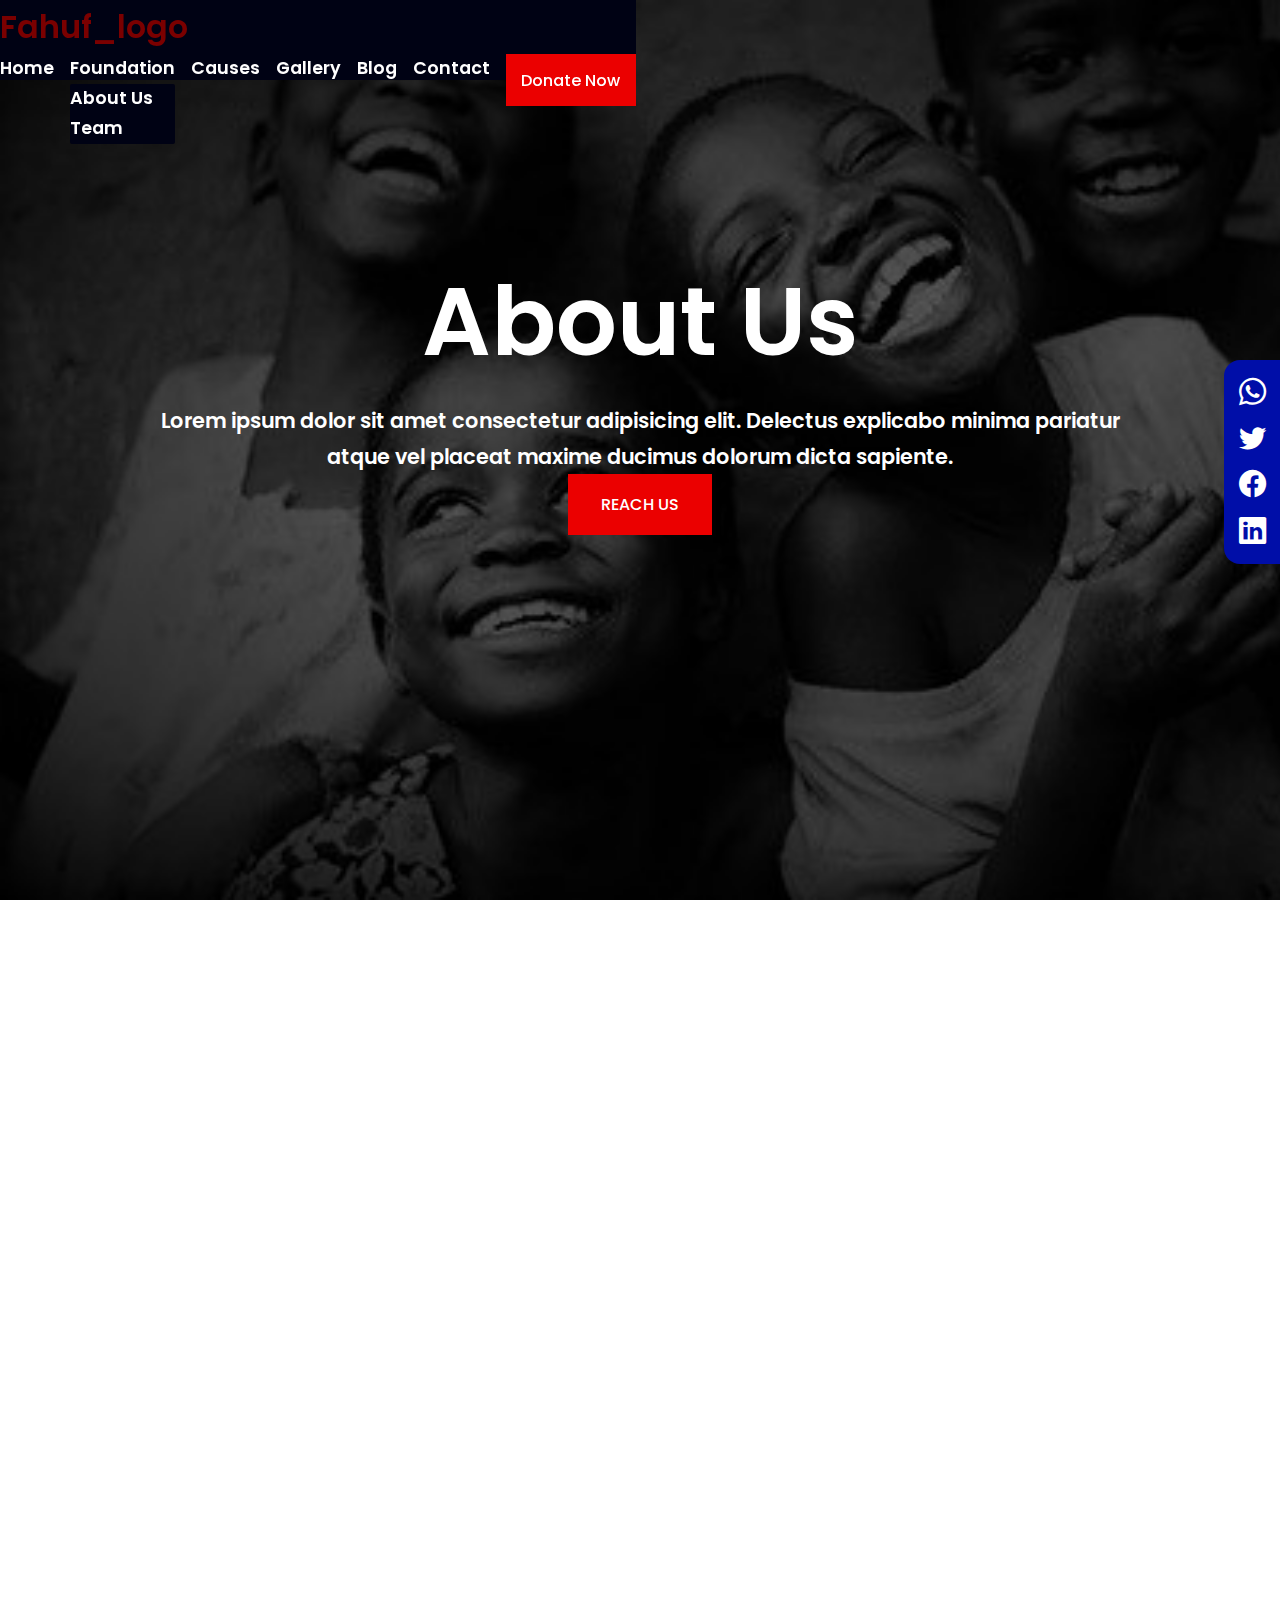
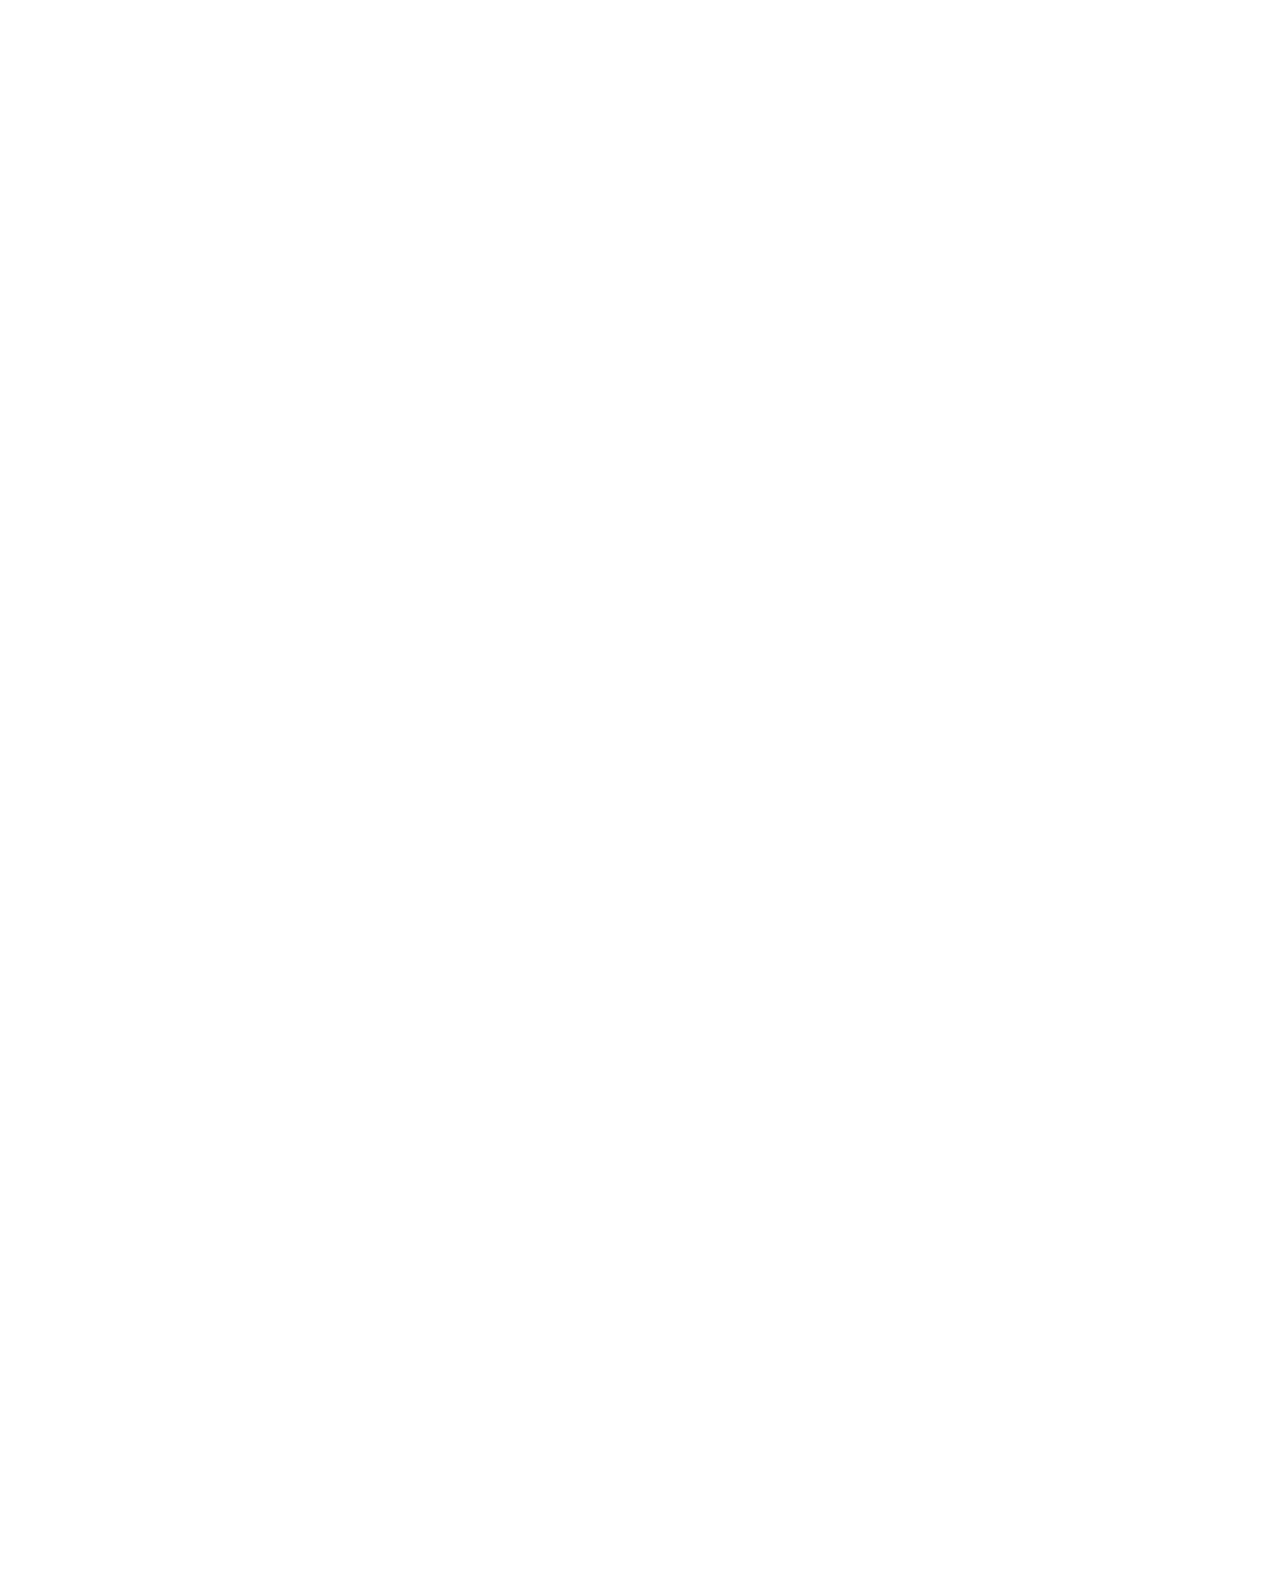
==== about.html @ 6ed72eb8 "first commit" ====
<!DOCTYPE html>
<html lang="en">

<head>
  <meta charset="UTF-8">
  <meta http-equiv="X-UA-Compatible" content="IE=edge">
  <meta name="viewport" content="width=device-width, initial-scale=1.0">

  <link rel="stylesheet"
    href="https://maxst.icons8.com/vue-static/landings/line-awesome/line-awesome/1.3.0/css/line-awesome.min.css">

  <!-- Option 1: Include in HTML -->
  <link rel="stylesheet" href="https://cdn.jsdelivr.net/npm/bootstrap-icons@1.3.0/font/bootstrap-icons.css">


  <link href="https://unpkg.com/aos@2.3.1/dist/aos.css" rel="stylesheet">

  <link rel="stylesheet" href="https://cdn.jsdelivr.net/npm/swiper@9/swiper-bundle.min.css" />


  <link href="https://cdn.jsdelivr.net/npm/bootstrap@5.3.0-alpha3/dist/css/bootstrap.min.css" rel="stylesheet"
    integrity="sha384-KK94CHFLLe+nY2dmCWGMq91rCGa5gtU4mk92HdvYe+M/SXH301p5ILy+dN9+nJOZ" crossorigin="anonymous">

  <link rel="stylesheet" href="/css/About.css">

  <link rel="stylesheet" href="/css/App.css">


  <script defer src="/js/App.js"></script>
  <title>FAHUF</title>

</head>

<body>
  <!-- 
  background: lightblue url("img_tree.gif") no-repeat fixed center;
} -->


  <section id="about_page">
    <div class="header_icons">
      <a href="#"> <i class="bi bi-whatsapp"></i></a>
      <a href="#"> <i class="bi bi-twitter"></i></a>
      <a href="#"><i class="bi bi-facebook"></i></a>
      <a href="#"><i class="i bi bi-linkedin"></i></a>



    </div>
    <!-- ==== NAV ===== -->


    <nav class="navbar navbar-expand-lg fixed-top ">
      <div class="container-xl">
        <a class="navbar-brand" href="#">Fahuf_logo</a>
        <button class="navbar-toggler" type="button" data-bs-toggle="collapse" data-bs-target="#navbarNavDropdown"
          aria-controls="navbarNavDropdown" aria-expanded="false" aria-label="Toggle navigation">
          <span class="navbar-toggler-icon"></span>
        </button>
        <div class="collapse navbar-collapse" id="navbarNavDropdown">
          <ul class="navbar-nav bg-warning-md">
            <li class="nav-item">
              <a class="nav-link" href="index.html">Home</a>
            </li>
            <li class="nav-item dropdown">
              <a class="nav-link dropdown-toggle" href="#" role="button" data-bs-toggle="dropdown"
                aria-expanded="false">
                Foundation
              </a>
              <ul class="dropdown-menu">
                <li><a class="dropdown-item" href="about.html">About Us</a></li>
                <li><a class="dropdown-item" href="about.html">Team</a></li>
              </ul>
            </li>
            <li class="nav-item">
              <a class="nav-link" href="causes.html">Causes</a>
            </li>
            <li class="nav-item">
              <a class="nav-link" href="gallery.html">Gallery</a>
            </li>

            <li class="nav-item">
              <a class="nav-link" href="blog.html">Blog</a>
            </li>

            <li class="nav-item">
              <a class="nav-link" href="contact.html">Contact</a>
            </li>

            <li><a href="#" class="nav_link btn-small btn-primary">Donate Now</a></li>

          </ul>
        </div>
      </div>
    </nav>


    <!-- ==== NAV ===== -->




    <div class="container-xl">
      <div class="aboutPage_container">
        <div class="aboutPage_header">
          <h1>About Us</h1>
          <p>Lorem ipsum dolor sit amet consectetur adipisicing elit. Delectus explicabo minima pariatur atque vel
            placeat maxime ducimus dolorum dicta sapiente.</p>
          <a href="#" class="btn btn-primary"> REACH US</a>
        </div>
      </div>
    </div>

  </section>




  <!-- MISSION -->


  <section id="mission">
    <div class="container-xl">
      <div class="mission_container">
        <div class="row row-cols-1 row-cols-md-2 g-4">
          <div class="col">
            <div class="card mission">
              <img src="/FAHUF/group-photo.jpg" class="card-img-top" alt="...">
            </div>
          </div>
          <div class="col swipe_container mySwiper">
            <div class="mission_right swiper-wrapper">

              <div class="card mission swiper-slide">
                <div class="mission_body">
                  <h5>Our Mission</h5>
                  <p>This is a longer card with supporting text below as a natural lead-in to additional content. This
                    content is a little bit longer Lorem ipsum dolor sit amet consectetur adipisicing elit. Magnam illo
                    aliquam totam ipsum excepturi sint labore quas delectus minus! Tempora? .</p>
                </div>
              </div>

              <div class="card mission swiper-slide">
                <div class="mission_body">
                  <h5>Our Vision</h5>
                  <p>This is a longer card with supporting text below as a natural lead-in to additional content. This
                    content is a little bit longer Lorem ipsum dolor sit amet consectetur adipisicing elit. Magnam illo
                    aliquam totam ipsum excepturi sint labore quas delectus minus! Tempora?</p>
                </div>
              </div>

              <div class="card mission swiper-slide">
                <div class="mission_body">
                  <h5>Our Approach</h5>
                  <p>This is a longer card with supporting text below as a natural lead-in to additional content. This
                    content is a little bit longer Lorem ipsum dolor sit amet consectetur adipisicing elit. Magnam illo
                    aliquam totam ipsum excepturi sint labore quas delectus minus! Tempora?</p>
                </div>
              </div>
            </div>
            <div class="swiper-pagination"></div>
          </div>
        </div>
      </div>
    </div>
  </section>




  <!-- ======= TEAM MEMBER -->


  <section class="team">
    <h1>Meat Our Team</h1>
    <div class="container-xl">
      <div class="team_container">
        <article class="team_member">
          <div class="team_member-image">
            <img src="/FAHUF/IMG-20230526-WA0005.jpg" alt="">
          </div>
          <div class="team_member-info">
            <h4>HRM Uwah Happiness</h4>
            <p>Royalty</p>
          </div>
          <div class="team_member-socials">
            <a href="#" target="_blank"><i class="bi bi-telegram"></i></a>
            <a href="#" target="_blank"><i class="bi bi-telegram"></i></a>
            <a href="#" target="_blank"><i class="bi bi-telegram"></i></a>
          </div>
        </article>

        <article class="team_member">
          <div class="team_member-image">
            <img src="/FAHUF/IMG-20230526-WA0005.jpg" alt="">
          </div>
          <div class="team_member-info">
            <h4>HRM Uwah Happiness</h4>
            <p>Royalty</p>
          </div>
          <div class="team_member-socials">
            <a href="#" target="_blank"><i class="bi bi-telegram"></i></a>
            <a href="#" target="_blank"><i class="bi bi-telegram"></i></a>
            <a href="#" target="_blank"><i class="bi bi-telegram"></i></a>
          </div>
        </article>

        <article class="team_member">
          <div class="team_member-image">
            <img src="/FAHUF/IMG-20230526-WA0005.jpg" alt="">
          </div>
          <div class="team_member-info">
            <h4>HRM Uwah Happiness</h4>
            <p>Royalty</p>
          </div>
          <div class="team_member-socials">
            <a href="#" target="_blank"><i class="bi bi-telegram"></i></a>
            <a href="#" target="_blank"><i class="bi bi-telegram"></i></a>
            <a href="#" target="_blank"><i class="bi bi-telegram"></i></a>
          </div>
        </article>

        <article class="team_member">
          <div class="team_member-image">
            <img src="/FAHUF/IMG-20230526-WA0005.jpg" alt="">
          </div>
          <div class="team_member-info">
            <h4>HRM Uwah Happiness</h4>
            <p>Royalty</p>
          </div>
          <div class="team_member-socials">
            <a href="#" target="_blank"><i class="bi bi-telegram"></i></a>
            <a href="#" target="_blank"><i class="bi bi-telegram"></i></a>
            <a href="#" target="_blank"><i class="bi bi-telegram"></i></a>
          </div>
        </article>


        <article class="team_member">
          <div class="team_member-image">
            <img src="/FAHUF/IMG-20230526-WA0005.jpg" alt="">
          </div>
          <div class="team_member-info">
            <h4>HRM Uwah Happiness</h4>
            <p>Royalty</p>
          </div>
          <div class="team_member-socials">
            <a href="#" target="_blank"><i class="bi bi-telegram"></i></a>
            <a href="#" target="_blank"><i class="bi bi-telegram"></i></a>
            <a href="#" target="_blank"><i class="bi bi-telegram"></i></a>
          </div>
        </article>

        <article class="team_member">
          <div class="team_member-image">
            <img src="/FAHUF/IMG-20230526-WA0005.jpg" alt="">
          </div>
          <div class="team_member-info">
            <h4>HRM Uwah Happiness</h4>
            <p>Royalty</p>
          </div>
          <div class="team_member-socials">
            <a href="#" target="_blank"><i class="bi bi-telegram"></i></a>
            <a href="#" target="_blank"><i class="bi bi-telegram"></i></a>
            <a href="#" target="_blank"><i class="bi bi-telegram"></i></a>
          </div>
        </article>

        <article class="team_member">
          <div class="team_member-image">
            <img src="/FAHUF/IMG-20230526-WA0005.jpg" alt="">
          </div>
          <div class="team_member-info">
            <h4>HRM Uwah Happiness</h4>
            <p>Royalty</p>
          </div>
          <div class="team_member-socials">
            <a href="#" target="_blank"><i class="bi bi-telegram"></i></a>
            <a href="#" target="_blank"><i class="bi bi-telegram"></i></a>
            <a href="#" target="_blank"><i class="bi bi-telegram"></i></a>
          </div>
        </article>

        <article class="team_member">
          <div class="team_member-image">
            <img src="/FAHUF/IMG-20230526-WA0005.jpg" alt="">
          </div>
          <div class="team_member-info">
            <h4>HRM Uwah Happiness</h4>
            <p>Royalty</p>
          </div>
          <div class="team_member-socials">
            <a href="#" target="_blank"><i class="bi bi-telegram"></i></a>
            <a href="#" target="_blank"><i class="bi bi-telegram"></i></a>
            <a href="#" target="_blank"><i class="bi bi-telegram"></i></a>
          </div>
        </article>

      </div>
    </div>
  </section>























  <!-- ======  FOOTER ======== -->
  <footer>
    <div class="container-xl">
      <div class="footer_container">
        <div class="footer_1">
          <h5>FAHUF</h5>
          <p> <span><i class="las la-map-marker"></i> </span> Plot 44, Abak Road, Akwa Ibom Nigeria</p>
          <p> <span> <i class="las la-phone-volume"></i></span> +234-810-4567-888</p>
          <p><span><i class="lar la-envelope"></i></span> info@fahuf.com</p>

          <div class="footer_socials">
            <a href="#"> <i class="bi bi-whatsapp"></i></a>
            <a href="#"> <i class="bi bi-twitter"></i></a>
            <a href="#"><i class="bi bi-facebook"></i></a>
            <a href="#"><i class="bi bi-linkedin"></i></a>
          </div>
        </div>

        <div class="footer_2">
          <h5>Pages</h5>
          <ul class="pages">
            <li><a href="index.html">Home</a></li>
            <li><a href="about.html">Foundation</a></li>
            <li><a href="">Causes</a></li>
            <li><a href="#">Gallery</a></li>
            <li><a href="#">Blog</a></li>
            <li><a href="#">Contact</a></li>
            <li><a href="#" class="btn  btn-primary">Donate Now</a></li>
          </ul>
        </div>

        <div class="footer_3">
          <h5>Fundraise for</h5>
          <ul class="fundraise">
            <li><a href="#">Poor Kid</a></li>
            <li><a href="#">Orphan</a></li>
            <li><a href="#">Education</a></li>
            <li><a href="#">Safe Food</a></li>
            <li><a href="#">Clean Water</a></li>
            <li><a href="#">Homeless</a></li>
          </ul>
        </div>

        <div class="footer_4">
          <h5>Newsletter</h5>
          <p>Lorem, ipsum dolor sit amet consectetur adipisicing elit. Nesciunt rerum perspiciatis fugit deleniti
            eveniet distinctio.</p>
          <div class="input-group mb-3">
            <input type="text" class="form-control" placeholder="Recipient's username" aria-label="Recipient's username"
              aria-describedby="basic-addon2">
            <span class="input-group-text bg-danger" id="basic-addon2"> <button type="submit"></button>
              @example.com</span>
          </div>

        </div>
      </div>
    </div>
  </footer>




































  <script src="https://cdn.jsdelivr.net/npm/bootstrap@5.3.0-alpha3/dist/js/bootstrap.bundle.min.js"
    integrity="sha384-ENjdO4Dr2bkBIFxQpeoTz1HIcje39Wm4jDKdf19U8gI4ddQ3GYNS7NTKfAdVQSZe"
    crossorigin="anonymous"></script>

  <!-- Swiper JS -->
  <script src="https://cdn.jsdelivr.net/npm/swiper@9/swiper-bundle.min.js"></script>



  <!-- Initialize Swiper -->
  <script>
    var swiper = new Swiper(".mySwiper", {
      slidesPerView: 1,
      spaceBetween: 30,
      pagination: {
        el: ".swiper-pagination",
        clickable: true,
      },
      autoplay: {
        delay: 2500,
        disableOnInteraction: false,
      },
      // when window width is >= 600px
      breakpoints: {
        600: {
          slidesPerView: 1
        }
      }
    });
  </script>


</body>

</html>
---- css/About.css ----
#about_page{
  background-image: url(/pages-bg/bg4.jpg);
  background-repeat: no-repeat;
  background-size: cover;
  height: 100vh;
  position: relative;
  margin-top: 0;
}


img{
  width: 100%;
  display: block;
  object-fit: cover;
  
}


.header_icons{
  display: none;
}



/* ==== ABOUTPAGE-HEADER  ====== */


.aboutPage_container{
  padding-top: 10rem;
  text-align: center;
}

.aboutPage_header h1{
  font-size: 6rem;
  color: var(--color-white);
  font-weight: 600;
}

.aboutPage_header p{
  padding: 0 8rem;
  font-size: 1.3rem;
  font-weight: 600;
  color: var(--color-white);
}



/* MISSION */


#mission{
  background-image: url("data:image/svg+xml,%3csvg xmlns='http://www.w3.org/2000/svg' version='1.1' xmlns:xlink='http://www.w3.org/1999/xlink' xmlns:svgjs='http://svgjs.com/svgjs' width='906' height='300' preserveAspectRatio='none' viewBox='0 0 906 300'%3e%3cg mask='url(%26quot%3b%23SvgjsMask1012%26quot%3b)' fill='none'%3e%3cpath d='M886.52 273.5L910.57 273.5L910.57 297.55L886.52 297.55z' fill='rgba(0%2c 14%2c 168%2c 1)'%3e%3c/path%3e%3cpath d='M181.47 181.12L183.5 181.12L183.5 183.15L181.47 183.15z' fill='rgba(235%2c 0%2c 0%2c 1)'%3e%3c/path%3e%3cpath d='M345.22 13.91 a12.17 12.17 0 1 0 24.34 0 a12.17 12.17 0 1 0 -24.34 0z' fill='rgba(235%2c 0%2c 0%2c 1)'%3e%3c/path%3e%3cpath d='M779.5 176.14L806.71 176.14L806.71 203.35L779.5 203.35z' fill='rgba(235%2c 0%2c 0%2c 1)'%3e%3c/path%3e%3cpath d='M299.29 102.84 a20.01 20.01 0 1 0 40.02 0 a20.01 20.01 0 1 0 -40.02 0z' fill='rgba(235%2c 0%2c 0%2c 1)'%3e%3c/path%3e%3cpath d='M495.61 285.16 a26.03 26.03 0 1 0 52.06 0 a26.03 26.03 0 1 0 -52.06 0z' fill='rgba(0%2c 14%2c 168%2c 1)'%3e%3c/path%3e%3cpath d='M375.59 52.08L395.51 52.08L395.51 72L375.59 72z' fill='rgba(235%2c 0%2c 0%2c 1)'%3e%3c/path%3e%3cpath d='M751.64 230.92L759.13 230.92L759.13 238.41L751.64 238.41z' stroke='rgba(0%2c 14%2c 168%2c 1)'%3e%3c/path%3e%3cpath d='M500.62 7.03 a4.71 4.71 0 1 0 9.42 0 a4.71 4.71 0 1 0 -9.42 0z' fill='rgba(0%2c 14%2c 168%2c 1)'%3e%3c/path%3e%3cpath d='M875.89 72.82a25.59 25.59 0 1 0 48.92 15.06z' fill='rgba(0%2c 14%2c 168%2c 1)'%3e%3c/path%3e%3cpath d='M373.69 281.16L384.07 281.16L384.07 284.19L373.69 284.19z' stroke='rgba(0%2c 14%2c 168%2c 1)'%3e%3c/path%3e%3cpath d='M537.25 59.54L538.52 59.54L538.52 60.81L537.25 60.81z' stroke='rgba(0%2c 14%2c 168%2c 1)'%3e%3c/path%3e%3cpath d='M25.08 67.87a0.84 0.84 0 1 0-1.64-0.38z' stroke='rgba(0%2c 14%2c 168%2c 1)'%3e%3c/path%3e%3cpath d='M686.13 266.61a18.66 18.66 0 1 0-36.58 7.39z' fill='rgba(235%2c 0%2c 0%2c 1)'%3e%3c/path%3e%3cpath d='M506.17 262.27a13.27 13.27 0 1 0-4.5-26.16z' fill='rgba(235%2c 0%2c 0%2c 1)'%3e%3c/path%3e%3cpath d='M356.7 46.35L372.34 46.35L372.34 61.99L356.7 61.99z' stroke='rgba(0%2c 14%2c 168%2c 1)'%3e%3c/path%3e%3cpath d='M241.95 238.37L260.11 238.37L260.11 256.53L241.95 256.53z' fill='rgba(0%2c 14%2c 168%2c 1)'%3e%3c/path%3e%3cpath d='M657.55 75.59L687.3 75.59L687.3 96.99L657.55 96.99z' stroke='rgba(0%2c 14%2c 168%2c 1)'%3e%3c/path%3e%3cpath d='M292.62 165.67L306 165.67L306 179.05L292.62 179.05z' stroke='rgba(0%2c 14%2c 168%2c 1)'%3e%3c/path%3e%3cpath d='M559.97 223.77L561.18 223.77L561.18 224.98L559.97 224.98z' fill='rgba(235%2c 0%2c 0%2c 1)'%3e%3c/path%3e%3cpath d='M658.05 132.6a13.93 13.93 0 1 0 3.5-27.64z' stroke='rgba(235%2c 0%2c 0%2c 1)'%3e%3c/path%3e%3cpath d='M514.14 142.37L516.65 142.37L516.65 171.86L514.14 171.86z' fill='rgba(235%2c 0%2c 0%2c 1)'%3e%3c/path%3e%3cpath d='M547.64 116.63L568.94 116.63L568.94 137.93L547.64 137.93z' fill='rgba(235%2c 0%2c 0%2c 1)'%3e%3c/path%3e%3cpath d='M694.8 236.12 a27.6 27.6 0 1 0 55.2 0 a27.6 27.6 0 1 0 -55.2 0z' fill='rgba(235%2c 0%2c 0%2c 1)'%3e%3c/path%3e%3cpath d='M176.99 71.7 a9.94 9.94 0 1 0 19.88 0 a9.94 9.94 0 1 0 -19.88 0z' fill='rgba(0%2c 14%2c 168%2c 1)'%3e%3c/path%3e%3cpath d='M628.25 234.73L642.19 234.73L642.19 257.63L628.25 257.63z' stroke='rgba(0%2c 14%2c 168%2c 1)'%3e%3c/path%3e%3cpath d='M136.82 295.69L153.71 295.69L153.71 312.58L136.82 312.58z' stroke='rgba(235%2c 0%2c 0%2c 1)'%3e%3c/path%3e%3cpath d='M602.35 178.43a21.85 21.85 0 1 0-9.75 42.6z' fill='rgba(0%2c 14%2c 168%2c 1)'%3e%3c/path%3e%3cpath d='M130.39 16.99a12.78 12.78 0 1 0 18.87-17.24z' fill='rgba(235%2c 0%2c 0%2c 1)'%3e%3c/path%3e%3cpath d='M499.42 207.57 a27.89 27.89 0 1 0 55.78 0 a27.89 27.89 0 1 0 -55.78 0z' stroke='rgba(235%2c 0%2c 0%2c 1)'%3e%3c/path%3e%3cpath d='M706.76 47.59L717.24 47.59L717.24 51.97L706.76 51.97z' fill='rgba(235%2c 0%2c 0%2c 1)'%3e%3c/path%3e%3cpath d='M57.62 20.8L67.05 20.8L67.05 30.23L57.62 30.23z' fill='rgba(235%2c 0%2c 0%2c 1)'%3e%3c/path%3e%3cpath d='M156.28 255.65 a27.8 27.8 0 1 0 55.6 0 a27.8 27.8 0 1 0 -55.6 0z' fill='rgba(235%2c 0%2c 0%2c 1)'%3e%3c/path%3e%3cpath d='M847.94 237.58 a7.7 7.7 0 1 0 15.4 0 a7.7 7.7 0 1 0 -15.4 0z' stroke='rgba(235%2c 0%2c 0%2c 1)'%3e%3c/path%3e%3cpath d='M440.11 28 a0.7 0.7 0 1 0 1.4 0 a0.7 0.7 0 1 0 -1.4 0z' fill='rgba(235%2c 0%2c 0%2c 1)'%3e%3c/path%3e%3cpath d='M416.54 158.43L439.02 158.43L439.02 180.91L416.54 180.91z' stroke='rgba(235%2c 0%2c 0%2c 1)'%3e%3c/path%3e%3cpath d='M805.77 207.78a9.6 9.6 0 1 0-5.45 18.41z' stroke='rgba(235%2c 0%2c 0%2c 1)'%3e%3c/path%3e%3cpath d='M123.34 261.56L151.02 261.56L151.02 267.5L123.34 267.5z' fill='rgba(235%2c 0%2c 0%2c 1)'%3e%3c/path%3e%3c/g%3e%3cdefs%3e%3cmask id='SvgjsMask1012'%3e%3crect width='906' height='300' fill='white'%3e%3c/rect%3e%3c/mask%3e%3c/defs%3e%3c/svg%3e");
  background-repeat: no-repeat;
  background-size: cover;
  padding: 1rem;
  position: relative;
}

#mission::before{
  content: "";
  width: 59%;
  height: 93%;
  background: var(--color-bg1);
  position: absolute;
  top: 2rem;
  left: 0rem;
  border-bottom-right-radius: 2rem;
}

.mission_container{
  padding: 3rem;
  background: rgba(255, 255, 255, 0.445);
  -webkit-backdrop-filter: blur(7px);
  backdrop-filter: blur(7px);
  
}

.mission_right .card{
  padding: 1rem;
  background: rgba(255, 255, 255, 0.445);
  -webkit-backdrop-filter: blur(5px);
  backdrop-filter: blur(5px);
}

.mission_right .card h5{
  font-weight: 600;
  font-size: 2rem;

}

.mission_container .row .swipe_container{
  overflow-x: hidden;
}



/*==========================TEAM=================*/

.team{
  background-image: url("data:image/svg+xml,%3csvg xmlns='http://www.w3.org/2000/svg' version='1.1' xmlns:xlink='http://www.w3.org/1999/xlink' xmlns:svgjs='http://svgjs.com/svgjs' width='906' height='300' preserveAspectRatio='none' viewBox='0 0 906 300'%3e%3cg mask='url(%26quot%3b%23SvgjsMask1030%26quot%3b)' fill='none'%3e%3crect width='906' height='300' x='0' y='0' fill='rgba(0%2c 2%2c 20%2c 1)'%3e%3c/rect%3e%3cpath d='M796.27 210.1 a16.15 16.15 0 1 0 32.3 0 a16.15 16.15 0 1 0 -32.3 0z' stroke='rgba(235%2c 0%2c 0%2c 0.49)'%3e%3c/path%3e%3cpath d='M480.21 98.28L481.97 98.28L481.97 100.04L480.21 100.04z' fill='rgba(0%2c 14%2c 168%2c 0.6)'%3e%3c/path%3e%3cpath d='M433.36 35.51a21.03 21.03 0 1 0-36.52-20.87z' fill='rgba(0%2c 14%2c 168%2c 0.6)'%3e%3c/path%3e%3cpath d='M438.98 143.34L451.42 143.34L451.42 155.78L438.98 155.78z' stroke='rgba(235%2c 0%2c 0%2c 0.49)'%3e%3c/path%3e%3cpath d='M63.07 215.91a22.1 22.1 0 1 0-41.9-14.06z' fill='rgba(0%2c 14%2c 168%2c 0.6)'%3e%3c/path%3e%3cpath d='M310.33 65.97L327.21 65.97L327.21 78.53L310.33 78.53z' fill='rgba(0%2c 14%2c 168%2c 0.6)'%3e%3c/path%3e%3cpath d='M696.62 287.43L707.97 287.43L707.97 295.94L696.62 295.94z' fill='rgba(0%2c 14%2c 168%2c 0.6)'%3e%3c/path%3e%3cpath d='M843.21 87.62 a9.92 9.92 0 1 0 19.84 0 a9.92 9.92 0 1 0 -19.84 0z' stroke='rgba(235%2c 0%2c 0%2c 0.49)'%3e%3c/path%3e%3cpath d='M189.14 171.31L195.47 171.31L195.47 177.64L189.14 177.64z' stroke='rgba(0%2c 14%2c 168%2c 0.6)'%3e%3c/path%3e%3cpath d='M259.75 216.61 a28.62 28.62 0 1 0 57.24 0 a28.62 28.62 0 1 0 -57.24 0z' fill='rgba(235%2c 0%2c 0%2c 0.49)'%3e%3c/path%3e%3cpath d='M39.84 75.87L41.2 75.87L41.2 77.23L39.84 77.23z' fill='rgba(235%2c 0%2c 0%2c 0.49)'%3e%3c/path%3e%3cpath d='M486.15 115.07L512.73 115.07L512.73 141.65L486.15 141.65z' stroke='rgba(0%2c 14%2c 168%2c 0.6)'%3e%3c/path%3e%3cpath d='M411.93 193.28L434.91 193.28L434.91 216.26L411.93 216.26z' stroke='rgba(235%2c 0%2c 0%2c 0.49)'%3e%3c/path%3e%3cpath d='M735.67 129.58 a26.61 26.61 0 1 0 53.22 0 a26.61 26.61 0 1 0 -53.22 0z' fill='rgba(0%2c 14%2c 168%2c 0.6)'%3e%3c/path%3e%3cpath d='M391.14 88.03a8.35 8.35 0 1 0-0.25 16.69z' stroke='rgba(0%2c 14%2c 168%2c 0.6)'%3e%3c/path%3e%3cpath d='M73.9 209.94 a27.66 27.66 0 1 0 55.32 0 a27.66 27.66 0 1 0 -55.32 0z' fill='rgba(235%2c 0%2c 0%2c 0.49)'%3e%3c/path%3e%3cpath d='M275.34 201.44a29.82 29.82 0 1 0-59.44 4.87z' stroke='rgba(235%2c 0%2c 0%2c 0.49)'%3e%3c/path%3e%3cpath d='M168.68 151.53L192.53 151.53L192.53 175.38L168.68 175.38z' fill='rgba(0%2c 14%2c 168%2c 0.6)'%3e%3c/path%3e%3cpath d='M715.58 106.56L745.14 106.56L745.14 136.12L715.58 136.12z' stroke='rgba(0%2c 14%2c 168%2c 0.6)'%3e%3c/path%3e%3cpath d='M464.42 184.17a11.22 11.22 0 1 0 9.34 20.4z' stroke='rgba(235%2c 0%2c 0%2c 0.49)'%3e%3c/path%3e%3cpath d='M572.8 26.5 a22.26 22.26 0 1 0 44.52 0 a22.26 22.26 0 1 0 -44.52 0z' stroke='rgba(235%2c 0%2c 0%2c 0.49)'%3e%3c/path%3e%3cpath d='M106 256.8a19.76 19.76 0 1 0-28.47-27.41z' fill='rgba(235%2c 0%2c 0%2c 0.49)'%3e%3c/path%3e%3cpath d='M546.76 47.28L548.57 47.28L548.57 70.82L546.76 70.82z' fill='rgba(0%2c 14%2c 168%2c 0.6)'%3e%3c/path%3e%3cpath d='M261.99 224.44a26.55 26.55 0 1 0-51.58-12.64z' stroke='rgba(0%2c 14%2c 168%2c 0.6)'%3e%3c/path%3e%3cpath d='M309.65 205.22L329.27 205.22L329.27 216.52L309.65 216.52z' fill='rgba(235%2c 0%2c 0%2c 0.49)'%3e%3c/path%3e%3cpath d='M806.49 63.55L819.42 63.55L819.42 76.48L806.49 76.48z' fill='rgba(0%2c 14%2c 168%2c 0.6)'%3e%3c/path%3e%3cpath d='M132.87 16.23L145.48 16.23L145.48 21.44L132.87 21.44z' fill='rgba(0%2c 14%2c 168%2c 0.6)'%3e%3c/path%3e%3cpath d='M258.07 7.93a23.41 23.41 0 1 0-0.94 46.81z' stroke='rgba(0%2c 14%2c 168%2c 0.6)'%3e%3c/path%3e%3cpath d='M14.32 286.15L42.37 286.15L42.37 288.41L14.32 288.41z' fill='rgba(0%2c 14%2c 168%2c 0.6)'%3e%3c/path%3e%3cpath d='M288.65 288.66a1.32 1.32 0 1 0 0.43 2.61z' fill='rgba(235%2c 0%2c 0%2c 0.49)'%3e%3c/path%3e%3cpath d='M327.02 236.72L347.35 236.72L347.35 254.86L327.02 254.86z' stroke='rgba(0%2c 14%2c 168%2c 0.6)'%3e%3c/path%3e%3cpath d='M314.76 107.31a28 28 0 1 0-50.02-25.17z' fill='rgba(235%2c 0%2c 0%2c 0.49)'%3e%3c/path%3e%3cpath d='M229.8 29.9a14.33 14.33 0 1 0-12.91 25.59z' stroke='rgba(0%2c 14%2c 168%2c 0.6)'%3e%3c/path%3e%3cpath d='M704.3 287.95a11.38 11.38 0 1 0-19.2-12.21z' stroke='rgba(0%2c 14%2c 168%2c 0.6)'%3e%3c/path%3e%3cpath d='M729.07 101.22L741.03 101.22L741.03 109.58L729.07 109.58z' fill='rgba(235%2c 0%2c 0%2c 0.49)'%3e%3c/path%3e%3cpath d='M550.42 245.93L565.37 245.93L565.37 259.83L550.42 259.83z' fill='rgba(235%2c 0%2c 0%2c 0.49)'%3e%3c/path%3e%3cpath d='M670.14 106.19 a13.66 13.66 0 1 0 27.32 0 a13.66 13.66 0 1 0 -27.32 0z' stroke='rgba(235%2c 0%2c 0%2c 0.49)'%3e%3c/path%3e%3cpath d='M200.59 279.53L229.86 279.53L229.86 290.22L200.59 290.22z' fill='rgba(0%2c 14%2c 168%2c 0.6)'%3e%3c/path%3e%3c/g%3e%3cdefs%3e%3cmask id='SvgjsMask1030'%3e%3crect width='906' height='300' fill='white'%3e%3c/rect%3e%3c/mask%3e%3c/defs%3e%3c/svg%3e");
  background-repeat: no-repeat;
  background-size: cover;
  box-shadow: inset 0 0 3rem rgb(0, 0, 0, 0.5);
  margin: 0;
  padding: 2rem 0;
}

.team h1{
  font-weight: 700;
  text-align: center;
  color: var(--color-white);
}

.team_container{
  display: grid;
  grid-template-columns: repeat(4, 1fr);
  gap: 2rem;
}

.team_member{
 background: var(--color-bg2); 
 padding:1rem;
 border: 1px solid transparent;
 transition: var(--transition);
 position: relative;
 overflow: hidden;
}

.team_member:hover{
  background: rgba(28, 32, 243, 0.158);
  backdrop-filter: blur(6px);
  -webkit-backdrop-filter: blur(6px);
  border-color: var(--color-bg1);
}

.team_member-image img{
  filter: saturate(0);
  height: 12rem;
}

.team_member:hover img {
  filter: saturate(1);
}

.team_member-info * {
  text-align: center;
  margin-top: 1.4rem;
}

.team_member-info h4{
  font-size: 1.3rem;
  padding: 0;
  margin: 1rem 0;
  color: var(--color-white);
}

.team_member-info p {
  color: var(--color-white);
  padding: 0;
  margin: 0;
  font-size: 1rem;
} 

.team_member-socials{
  position: absolute;
  top: 50%;
  transform: translateY(-50%);
  right: -100%;
  display: flex;
  flex-direction: column;
  background-color: var(--color-bg2);
  border-radius: 1rem 0 0 1rem;
  box-shadow:-2rem 0 2rem #000ea875;
  transition: var(--transition);
}

.team_member-socials a{
  padding: 1rem;
}

.team_member:hover .team_member-socials{
  right: 0 ;
}



/* -============= MEDIA-QUERY (TABLET) ============= */

@media screen and (max-width:1024px){
  .aboutPage_container{
    padding-top: 5rem;
  }

  .aboutPage_header h1{
    font-size: 4rem;
  }

  .aboutPage_header p{
    font-size: 1.3rem;
    font-weight: 500;
    padding: 0 2rem;
  }

  #mission::before{
    content: "";
    width: 49%;
    height: 80%;
    background: var(--color-bg1);
    position: absolute;
    top: 2rem;
    left: 0rem;
    border-bottom-right-radius: 2rem;
  }


  .team_container{
    display: grid;
    grid-template-columns: repeat(3, 1fr);
    gap: 2rem;
  }

}





/* -============= MEDIA-QUERY (PHONES) ============= */

@media screen and (max-width:600px){

  .aboutPage_container{
    padding-top: 9rem;
  }
  .aboutPage_header h1{
    font-size: 3rem;
  }
  .aboutPage_header p{
    font-weight: 300;
    font-size: 0.9rem;
    padding: 0 0.3rem;
  }

  #mission::before{
    content: "";
    width: 60%;
    height: 60%;
    background: var(--color-bg1);
    position: absolute;
    top: 0rem;
    left: 0rem;
    border-bottom-right-radius: 2rem;
  }

  .mission_container{
    padding: 0;
    background: transparent;
    margin: 0;
  }

  .team{
    padding-top: 2rem;
  }
  .team_container{
    margin-top: 1rem;
    display: grid;
    grid-template-columns: 1fr 1fr;
    gap: 1.5rem;
  }
  .team_member-info h4{
    font-size: 0.8rem;
    padding: 0;
    margin: 0.4rem 0;
    font-weight: 300;

  }

  .team_member-info p{
    font-weight: 200;
    font-size: 0.7rem;
  }
}

/* -============= MEDIA-QUERY (PHONES) ============= */

@media screen and (max-width:340px){
  .team_container{
    display: grid;
    grid-template-columns: 1fr;
    gap: 1rem;
  }
}
---- css/App.css ----
@import url('https://fonts.googleapis.com/css2?family=Poppins:wght@400;500;600;700;800;900&family=Pridi:wght@300;400;500;600;700&display=swap');



  * {
    margin: 0;
    padding: 0;
    border: 0;
    outline: 0;
    text-decoration: none;
    list-style: none;
    box-sizing: border-box;
  }


  :root{

    --color-bg1:#000ea8;
    --color-bg2:#000647;
    --color-text2:#000647;
    --color-bg3:#000214;
    --color-bg4:#eb0000;
    --color-text:#7a0000;
    --color-white:#fff;
    --color-offWhite:rgb(168, 161, 161);
    --color-black:rgb(7, 6, 6);

    --transition: all 0.6s ease;


  }
  body{
    font-family: 'Poppins', sans-serif;
    line-height: 1.7;
    color: var(--color-text2);
    background: var(--color-bg);
  }


  body, html{
    margin: 0;
    padding: 0;
    width: 100%;
    height: 100%;
    overflow-x: hidden;
  }

  section{
    padding: 5rem 0;

  }
  h1, h2, h3, h4, h5{
    color: var(--color-bg2);
  }
  p{
    color: var(--color-text2);
    font-size: 0.9rem;
  }

  .highlight{
    color: var(--color-text);
  }

  a{
    text-decoration: none;
    cursor: pointer;
  }

  img{
    width: 100%;
    display: block;
    object-fit: cover;
    
  }

  .btn-small  {
    color: var(--color-black);
    background: var(--color-white);
    display: inline-block;
    padding: 0.7rem 0.9rem;
    border: 1px solid transparent;
    font-weight: 500;
    transition: var(--transition);
  }

  .btn-small:hover{
    background: transparent;
    color: var(--color-white);
    border-color: var(--color-white); 
   }


  .btn{
    color: var(--color-black);
    background: var(--color-white);
    display: inline-block;
    padding: 1rem 2rem;
    border: 1px solid transparent;
    font-weight: 500;
    transition: var(--transition);
  }
  
  .btn:hover{
   background: transparent;
   color: var(--color-white);
   border-color: var(--color-white); 
  }


  
  .btn-primary{
    background: var(--color-bg4);
    color: var(--color-white);
    
  }

  .btn-primary:hover{
    border-color: var(--color-bg4);
    color: var(--color-bg4);
  }
  .btn-secondary{
  background: var(--color-bg1);
  color: var(--color-white);
  border-color: var(--color-bg1);
  border: 1px solid var(--color-bg1);
  }

  .btn-outline{
    color: var(--color-black);
    background: transparent;
    display: inline-block;
    padding: 1rem 2rem;
    border: 1px solid transparent;
    font-weight: 500;
    transition: var(--transition);
    border-radius: 0.5rem;
  }

  .btn-outline:hover{
    background: transparent;
    color: var(--color-white);
    border-color: var(--color-white); 
  }

  .btn-outline-secondary{
    background: transparent;
    color: var(--color-bg4);
    border-color: var(--color-bg4);
  }

  .btn-outline-secondary:hover{
    background: var(--color-bg4);
    color: var(--color-white);
    border-color: var(--color-bg4);
  }

  .icon-lg{
    font-size: 2.5rem;
  }

  .icon-md{
    font-size: 1.7rem;
  }

  .icon-sm{
    font-size: 1.2rem;
  }

  .window-scroll{
    background: var(--color-text2);
    box-shadow: 0 1rem 2rem rgba(0, 0, 0, 0.2);
  }  

  /* ====== NAVBAR =========== */

  nav{
    position: fixed;
    background: var(--color-bg3);
    top: 0;
    height: 5rem;
    z-index: 99;
    
  }

  .navbar-brand{
    color: var(--color-text);
    font-size: 2rem;
    font-weight: 600;
    margin-right: 5rem;
  }

  .navbar-nav{
    display: flex;
    gap: 1rem;
  }

  .navbar-nav :nth-child(1) a{
    color: var(--color-white);
    font-size: 1.1rem;
    font-weight: 600;
    transition: var(--transition);
  }

  .navbar-nav :nth-child(1) a:hover{
    color: var(--color-bg1);
  }

  .navbar-nav :nth-child(2) a{
    color: var(--color-white);
    font-size: 1.1rem;
    font-weight: 600;
    transition: var(--transition);
  }

  .navbar-nav :nth-child(2) a:hover{
    color: var(--color-bg1);
  }

  .navbar-nav :nth-child(3) a{
    color: var(--color-white);
    font-size: 1.1rem;
    font-weight: 600;
    transition: var(--transition);
  }

  .navbar-nav :nth-child(3) a:hover{
    color: var(--color-bg1);
  }

  .navbar-nav :nth-child(4) a{
    color: var(--color-white);
    font-size: 1.1rem;
    font-weight: 600;
    transition: var(--transition);
  }

  .navbar-nav :nth-child(4) a:hover{
    color: var(--color-bg1);
  }

  .navbar-nav :nth-child(5) a{
    color: var(--color-white);
    font-size: 1.1rem;
    font-weight: 600;
    transition: var(--transition);
  }

  .navbar-nav :nth-child(5) a:hover{
    color: var(--color-bg1);
  }

  .navbar-nav :nth-child(6) a{
    color: var(--color-white);
    font-size: 1.1rem;
    font-weight: 600;
    transition: var(--transition);
  }

  .navbar-nav :nth-child(6) a:hover{
    color: var(--color-bg1);
  }

  .navbar-nav .nav-item .dropdown-menu{
    background: var(--color-bg3);
    border-radius: 2px;
  }

  

  
  
  


  /* ===== HEADER ====== */

#header{
  background-image: url(/bg/bg5.jpg);
  position: relative;
  width: 100vw;
  height: 110vh;
  background-repeat: no-repeat;
  background-size: cover;
  overflow-x: hidden;
}


.header_icons{
  position: fixed;
  background: var(--color-bg1);
  width: 3.5rem;
  display: flex;
  justify-content: center;
  flex-direction: column;
  align-items: center;
  padding: 0.6rem  0.3rem;
  border-top-left-radius: 1rem;
  border-bottom-left-radius: 1rem;
  top: 40%;
  right: 0;
  z-index: 100;
  
}

.header_icons a{
  font-size: 1.7rem;
  margin: 0;
  padding: 0;
  color: var(--color-white);
  transition: var(--transition);
}
.header_icons a:hover{
  color: var(--color-bg4);
}

.header_container{
  padding-top: 9rem;
}

.header_text{
  text-align: start;
  width:30rem ;
  
}

.header_text h1{
  font-size: 5rem;
  font-weight: 600;
  color: var(--color-white);
}

.header_text p{
  font-size: 1.1rem;
  font-weight: 600;
  color: var(--color-white);
}

.header_text a{
  margin-right: 1rem;
}

/* ======= MEDALS ========= */

.medals_container{
  position: relative;
  margin-top: 5.5rem;
}

.medal_card{
  display: flex;
  justify-content: space-between;
  align-items: center;
  padding: 0.5rem 2.3rem;
  background: rgba(255, 255, 255, 0.295);
  -webkit-backdrop-filter: blur(6px);
  backdrop-filter: blur(6px);
}

.medal_card .medal_number h1{
  color: var(--color-bg4);
}

.medal_title{
 text-align: center;
}


/* ====== ABOUT ======= */

#about{
background-image: url("data:image/svg+xml,%3csvg xmlns='http://www.w3.org/2000/svg' version='1.1' xmlns:xlink='http://www.w3.org/1999/xlink' xmlns:svgjs='http://svgjs.com/svgjs' width='906' height='300' preserveAspectRatio='none' viewBox='0 0 906 300'%3e%3cg mask='url(%26quot%3b%23SvgjsMask1025%26quot%3b)' fill='none'%3e%3cpath d='M636.16 29.4 a19.65 19.65 0 1 0 39.3 0 a19.65 19.65 0 1 0 -39.3 0z' stroke='rgba(235%2c 0%2c 0%2c 1)'%3e%3c/path%3e%3cpath d='M346.24 290.79a24.48 24.48 0 1 0-16.3-46.17z' fill='rgba(235%2c 0%2c 0%2c 1)'%3e%3c/path%3e%3cpath d='M832.98 190.94L841.16 190.94L841.16 218.08L832.98 218.08z' fill='rgba(235%2c 0%2c 0%2c 1)'%3e%3c/path%3e%3cpath d='M274.59 188.93L283.24 188.93L283.24 197.58L274.59 197.58z' stroke='rgba(0%2c 14%2c 168%2c 1)'%3e%3c/path%3e%3cpath d='M106.1 13.73L108.38 13.73L108.38 16.01L106.1 16.01z' fill='rgba(0%2c 14%2c 168%2c 1)'%3e%3c/path%3e%3cpath d='M272.59 134.56a16.21 16.21 0 1 0 32.34 2.28z' fill='rgba(235%2c 0%2c 0%2c 1)'%3e%3c/path%3e%3cpath d='M783.31 215.99L798 215.99L798 230.68L783.31 230.68z' stroke='rgba(0%2c 14%2c 168%2c 1)'%3e%3c/path%3e%3cpath d='M8.88 297.32L16.37 297.32L16.37 304.81L8.88 304.81z' stroke='rgba(0%2c 14%2c 168%2c 1)'%3e%3c/path%3e%3cpath d='M712.87 25.29 a2.53 2.53 0 1 0 5.06 0 a2.53 2.53 0 1 0 -5.06 0z' stroke='rgba(235%2c 0%2c 0%2c 1)'%3e%3c/path%3e%3cpath d='M555.45 115.69L562.98 115.69L562.98 138.04L555.45 138.04z' stroke='rgba(0%2c 14%2c 168%2c 1)'%3e%3c/path%3e%3cpath d='M412.42 133.65a25.88 25.88 0 1 0 47.5-20.57z' stroke='rgba(0%2c 14%2c 168%2c 1)'%3e%3c/path%3e%3cpath d='M685.13 209.78L702.45 209.78L702.45 227.1L685.13 227.1z' stroke='rgba(0%2c 14%2c 168%2c 1)'%3e%3c/path%3e%3cpath d='M762.81 166.73 a28.5 28.5 0 1 0 57 0 a28.5 28.5 0 1 0 -57 0z' stroke='rgba(235%2c 0%2c 0%2c 1)'%3e%3c/path%3e%3cpath d='M116.36 115.46L120.77 115.46L120.77 117.01L116.36 117.01z' stroke='rgba(0%2c 14%2c 168%2c 1)'%3e%3c/path%3e%3cpath d='M819.25 162.52a18.68 18.68 0 1 0-37.08-4.58z' stroke='rgba(235%2c 0%2c 0%2c 1)'%3e%3c/path%3e%3cpath d='M751.14 179.77a0.74 0.74 0 1 0-1.15 0.92z' fill='rgba(235%2c 0%2c 0%2c 1)'%3e%3c/path%3e%3cpath d='M201.52 286.79a5.7 5.7 0 1 0-11.38-0.75z' stroke='rgba(0%2c 14%2c 168%2c 1)'%3e%3c/path%3e%3cpath d='M309.89 95.53L316.59 95.53L316.59 102.23L309.89 102.23z' fill='rgba(0%2c 14%2c 168%2c 1)'%3e%3c/path%3e%3cpath d='M692.11 117a28.39 28.39 0 1 0-18.97 53.52z' fill='rgba(0%2c 14%2c 168%2c 1)'%3e%3c/path%3e%3cpath d='M63.08 232.8L69.6 232.8L69.6 236.78L63.08 236.78z' stroke='rgba(0%2c 14%2c 168%2c 1)'%3e%3c/path%3e%3cpath d='M75.7 69.75a26.7 26.7 0 1 0-21.53 48.87z' fill='rgba(235%2c 0%2c 0%2c 1)'%3e%3c/path%3e%3cpath d='M301.33 110.76L326.79 110.76L326.79 133.1L301.33 133.1z' fill='rgba(0%2c 14%2c 168%2c 1)'%3e%3c/path%3e%3cpath d='M190.78 11.26L204.38 11.26L204.38 24.86L190.78 24.86z' fill='rgba(235%2c 0%2c 0%2c 1)'%3e%3c/path%3e%3cpath d='M504.87 65.89L517.82 65.89L517.82 78.84L504.87 78.84z' stroke='rgba(235%2c 0%2c 0%2c 1)'%3e%3c/path%3e%3cpath d='M382.34 243.59L392.76 243.59L392.76 246.12L382.34 246.12z' stroke='rgba(0%2c 14%2c 168%2c 1)'%3e%3c/path%3e%3cpath d='M40.7 77.76 a10.68 10.68 0 1 0 21.36 0 a10.68 10.68 0 1 0 -21.36 0z' fill='rgba(235%2c 0%2c 0%2c 1)'%3e%3c/path%3e%3cpath d='M245.69 285.4L246.03 285.4L246.03 301.2L245.69 301.2z' fill='rgba(235%2c 0%2c 0%2c 1)'%3e%3c/path%3e%3cpath d='M561.18 27.7L568.87 27.7L568.87 35.39L561.18 35.39z' stroke='rgba(0%2c 14%2c 168%2c 1)'%3e%3c/path%3e%3cpath d='M362.7 200.74L363.51 200.74L363.51 201.55L362.7 201.55z' stroke='rgba(235%2c 0%2c 0%2c 1)'%3e%3c/path%3e%3cpath d='M271.08 22 a26.5 26.5 0 1 0 53 0 a26.5 26.5 0 1 0 -53 0z' stroke='rgba(0%2c 14%2c 168%2c 1)'%3e%3c/path%3e%3cpath d='M443.65 245.17L461.47 245.17L461.47 274.87L443.65 274.87z' stroke='rgba(0%2c 14%2c 168%2c 1)'%3e%3c/path%3e%3cpath d='M458.34 137.25L471.57 137.25L471.57 150.48L458.34 150.48z' stroke='rgba(235%2c 0%2c 0%2c 1)'%3e%3c/path%3e%3cpath d='M129.56 7.78L140.1 7.78L140.1 32.97L129.56 32.97z' stroke='rgba(235%2c 0%2c 0%2c 1)'%3e%3c/path%3e%3cpath d='M204.94 83.48L212.83 83.48L212.83 86.67L204.94 86.67z' stroke='rgba(0%2c 14%2c 168%2c 1)'%3e%3c/path%3e%3cpath d='M13.98 215.49L14.94 215.49L14.94 216.45L13.98 216.45z' stroke='rgba(235%2c 0%2c 0%2c 1)'%3e%3c/path%3e%3cpath d='M301.29 278.34 a4.12 4.12 0 1 0 8.24 0 a4.12 4.12 0 1 0 -8.24 0z' fill='rgba(0%2c 14%2c 168%2c 1)'%3e%3c/path%3e%3cpath d='M154.76 212.89L182.18 212.89L182.18 239.23L154.76 239.23z' stroke='rgba(235%2c 0%2c 0%2c 1)'%3e%3c/path%3e%3cpath d='M850.49 204.8L877.87 204.8L877.87 232.18L850.49 232.18z' stroke='rgba(235%2c 0%2c 0%2c 1)'%3e%3c/path%3e%3c/g%3e%3cdefs%3e%3cmask id='SvgjsMask1025'%3e%3crect width='906' height='300' fill='white'%3e%3c/rect%3e%3c/mask%3e%3c/defs%3e%3c/svg%3e");
  background-size: cover;
  background-repeat: no-repeat;
}
.about_container{
  padding: 1.5rem;
  background: rgba(255, 255, 255, 0.356);
  backdrop-filter: blur(6px);
  -webkit-backdrop-filter: blur(6px);
}

.about_left-text h1{
  font-weight: 700;

}

.about_right .row .col .card{
  background: transparent;
  box-shadow: 0 0 13px #00064752;
  padding: 1rem;
}
.card-top {
  text-align: center;
}
.card-bottom h4{
  font-size: 1.2rem;
  margin: 0.7rem 0;
}


/* ===== FEATURE1 */

#feature1{
  position: relative;
  background-image: url("data:image/svg+xml,%3csvg xmlns='http://www.w3.org/2000/svg' version='1.1' xmlns:xlink='http://www.w3.org/1999/xlink' xmlns:svgjs='http://svgjs.com/svgjs' width='906' height='300' preserveAspectRatio='none' viewBox='0 0 906 300'%3e%3cg mask='url(%26quot%3b%23SvgjsMask1048%26quot%3b)' fill='none'%3e%3cpath d='M651.34 1.12 a16.48 16.48 0 1 0 32.96 0 a16.48 16.48 0 1 0 -32.96 0z' stroke='rgba(235%2c 0%2c 0%2c 1)'%3e%3c/path%3e%3cpath d='M660.02 80.33a11.03 11.03 0 1 0 21.02 6.68z' fill='rgba(0%2c 14%2c 168%2c 1)'%3e%3c/path%3e%3cpath d='M85.05 109.11L102.9 109.11L102.9 126.96L85.05 126.96z' fill='rgba(0%2c 14%2c 168%2c 1)'%3e%3c/path%3e%3cpath d='M57.11 50.62a5.35 5.35 0 1 0-3.25-10.19z' fill='rgba(0%2c 14%2c 168%2c 1)'%3e%3c/path%3e%3cpath d='M435.44 99.3 a24.57 24.57 0 1 0 49.14 0 a24.57 24.57 0 1 0 -49.14 0z' stroke='rgba(235%2c 0%2c 0%2c 1)'%3e%3c/path%3e%3cpath d='M139.24 219.52L162.87 219.52L162.87 239.02L139.24 239.02z' stroke='rgba(235%2c 0%2c 0%2c 1)'%3e%3c/path%3e%3cpath d='M413.83 122.87 a18.96 18.96 0 1 0 37.92 0 a18.96 18.96 0 1 0 -37.92 0z' stroke='rgba(0%2c 14%2c 168%2c 1)'%3e%3c/path%3e%3cpath d='M181.43 197.44L207.18 197.44L207.18 217.01L181.43 217.01z' fill='rgba(0%2c 14%2c 168%2c 1)'%3e%3c/path%3e%3cpath d='M724.1 235.83a22.17 22.17 0 1 0-24.27 37.1z' stroke='rgba(235%2c 0%2c 0%2c 1)'%3e%3c/path%3e%3cpath d='M742.67 2.07a6.05 6.05 0 1 0 10 6.81z' stroke='rgba(0%2c 14%2c 168%2c 1)'%3e%3c/path%3e%3cpath d='M575.45 22.73L585.55 22.73L585.55 36.86L575.45 36.86z' fill='rgba(0%2c 14%2c 168%2c 1)'%3e%3c/path%3e%3cpath d='M624.89 135.29 a19.54 19.54 0 1 0 39.08 0 a19.54 19.54 0 1 0 -39.08 0z' stroke='rgba(235%2c 0%2c 0%2c 1)'%3e%3c/path%3e%3cpath d='M890.09 9.48L893.08 9.48L893.08 12.47L890.09 12.47z' stroke='rgba(235%2c 0%2c 0%2c 1)'%3e%3c/path%3e%3cpath d='M803.07 281.41L820.47 281.41L820.47 296.35L803.07 296.35z' fill='rgba(0%2c 14%2c 168%2c 1)'%3e%3c/path%3e%3cpath d='M656.5 46.8L682.35 46.8L682.35 46.89L656.5 46.89z' stroke='rgba(0%2c 14%2c 168%2c 1)'%3e%3c/path%3e%3cpath d='M572.94 173.86L592.1 173.86L592.1 193.02L572.94 193.02z' stroke='rgba(235%2c 0%2c 0%2c 1)'%3e%3c/path%3e%3cpath d='M315.67 249.87a6.95 6.95 0 1 0 1.08 13.86z' stroke='rgba(0%2c 14%2c 168%2c 1)'%3e%3c/path%3e%3cpath d='M38.14 238.8L50.87 238.8L50.87 251.53L38.14 251.53z' fill='rgba(0%2c 14%2c 168%2c 1)'%3e%3c/path%3e%3cpath d='M488.82 116.43L510.68 116.43L510.68 138.29L488.82 138.29z' stroke='rgba(235%2c 0%2c 0%2c 1)'%3e%3c/path%3e%3cpath d='M728.96-11.57a28.39 28.39 0 1 0-43.18 36.88z' stroke='rgba(0%2c 14%2c 168%2c 1)'%3e%3c/path%3e%3cpath d='M398.06 228.87L407.9 228.87L407.9 245.81L398.06 245.81z' fill='rgba(235%2c 0%2c 0%2c 1)'%3e%3c/path%3e%3cpath d='M564.5 250.27 a7.13 7.13 0 1 0 14.26 0 a7.13 7.13 0 1 0 -14.26 0z' fill='rgba(235%2c 0%2c 0%2c 1)'%3e%3c/path%3e%3cpath d='M733.98 123.47 a19.7 19.7 0 1 0 39.4 0 a19.7 19.7 0 1 0 -39.4 0z' stroke='rgba(235%2c 0%2c 0%2c 1)'%3e%3c/path%3e%3cpath d='M3.41 147.78 a3.21 3.21 0 1 0 6.42 0 a3.21 3.21 0 1 0 -6.42 0z' fill='rgba(235%2c 0%2c 0%2c 1)'%3e%3c/path%3e%3cpath d='M577.83 200.73L603.96 200.73L603.96 226.86L577.83 226.86z' stroke='rgba(0%2c 14%2c 168%2c 1)'%3e%3c/path%3e%3cpath d='M812.83 189.79L814.27 189.79L814.27 193.18L812.83 193.18z' fill='rgba(235%2c 0%2c 0%2c 1)'%3e%3c/path%3e%3cpath d='M531.03 258.34 a13.43 13.43 0 1 0 26.86 0 a13.43 13.43 0 1 0 -26.86 0z' stroke='rgba(235%2c 0%2c 0%2c 1)'%3e%3c/path%3e%3cpath d='M690.89 283.46a28.67 28.67 0 1 0 57.34-1.02z' fill='rgba(235%2c 0%2c 0%2c 1)'%3e%3c/path%3e%3cpath d='M276.71 12.26L297.1 12.26L297.1 32.65L276.71 32.65z' fill='rgba(0%2c 14%2c 168%2c 1)'%3e%3c/path%3e%3cpath d='M396.66 280.32a16.34 16.34 0 1 0-23.16-23.05z' fill='rgba(0%2c 14%2c 168%2c 1)'%3e%3c/path%3e%3cpath d='M107.63 217.07a15.95 15.95 0 1 0-10.76-30.03z' stroke='rgba(0%2c 14%2c 168%2c 1)'%3e%3c/path%3e%3cpath d='M282.82 242.65L308.15 242.65L308.15 251.92L282.82 251.92z' stroke='rgba(235%2c 0%2c 0%2c 1)'%3e%3c/path%3e%3cpath d='M363.95 54.93 a26.47 26.47 0 1 0 52.94 0 a26.47 26.47 0 1 0 -52.94 0z' stroke='rgba(0%2c 14%2c 168%2c 1)'%3e%3c/path%3e%3cpath d='M406.86 80.27a4.63 4.63 0 1 0 8.89 2.6z' fill='rgba(0%2c 14%2c 168%2c 1)'%3e%3c/path%3e%3cpath d='M476.19 151.97 a17.62 17.62 0 1 0 35.24 0 a17.62 17.62 0 1 0 -35.24 0z' fill='rgba(235%2c 0%2c 0%2c 1)'%3e%3c/path%3e%3cpath d='M329.1 5.27L346.16 5.27L346.16 21.67L329.1 21.67z' fill='rgba(235%2c 0%2c 0%2c 1)'%3e%3c/path%3e%3cpath d='M324.57 221.46a24.16 24.16 0 1 0-9.73-47.33z' stroke='rgba(0%2c 14%2c 168%2c 1)'%3e%3c/path%3e%3cpath d='M840.48 142.18a22.8 22.8 0 1 0 22.99-39.38z' stroke='rgba(0%2c 14%2c 168%2c 1)'%3e%3c/path%3e%3c/g%3e%3cdefs%3e%3cmask id='SvgjsMask1048'%3e%3crect width='906' height='300' fill='white'%3e%3c/rect%3e%3c/mask%3e%3c/defs%3e%3c/svg%3e");
  background-repeat: no-repeat;
  background-size: cover;
}

#feature1::before{
  content: "";
  width: 34%;
  height: 93%;
  background: var(--color-bg1);
  position: absolute;
  top: 2rem;
  left: 7rem;
  border-bottom-right-radius: 2rem;
}

.feature1_right .card{
  border: none;
  background: rgba(255, 255, 255, 0.356);
  backdrop-filter: blur(6px);
  -webkit-backdrop-filter: blur(6px);
}

.feature1_right .card .card-body h1{
  font-weight: 700;
}

.feature1_right .card .card-body a{
  display: block;
}


/* ==== VIDEO-DESCRIPTION */

#video_description{
  background-image: url(/FAHUF/sch-ch-alone.jpg);
  background-repeat: no-repeat;
  background-size: cover;
  backface-visibility: initial;
  padding: 0;
  height: 70%;
  width: 100%;
  position: relative;
  margin-top: 3rem;
}


.video_description-container{
  display: flex;
  justify-content: center;
  align-items: center;
  background-color: #000214e0;
  width: 100%;
  height: 100%;
}

.video_button h1{
  font-size: 7rem;
  color: var(--color-white);
}

/* ====== CAUSES  ======= */


#causes{
background-image: url("data:image/svg+xml,%3csvg xmlns='http://www.w3.org/2000/svg' version='1.1' xmlns:xlink='http://www.w3.org/1999/xlink' xmlns:svgjs='http://svgjs.com/svgjs' width='906' height='300' preserveAspectRatio='none' viewBox='0 0 906 300'%3e%3cg mask='url(%26quot%3b%23SvgjsMask1086%26quot%3b)' fill='none'%3e%3crect width='906' height='300' x='0' y='0' fill='rgba(0%2c 2%2c 20%2c 1)'%3e%3c/rect%3e%3cpath d='M703.81 160.55L722.31 160.55L722.31 182.14L703.81 182.14z' fill='rgba(255%2c 255%2c 255%2c 0.75)'%3e%3c/path%3e%3cpath d='M494.34 225.9 a11.09 11.09 0 1 0 22.18 0 a11.09 11.09 0 1 0 -22.18 0z' stroke='rgba(255%2c 255%2c 255%2c 0.75)'%3e%3c/path%3e%3cpath d='M143.54 18.85a20.9 20.9 0 1 0-33.79-24.6z' stroke='rgba(235%2c 0%2c 0%2c 0.31)'%3e%3c/path%3e%3cpath d='M815.16 223.98L830.41 223.98L830.41 239.23L815.16 239.23z' stroke='rgba(235%2c 0%2c 0%2c 0.31)'%3e%3c/path%3e%3cpath d='M748.69 256.53L748.91 256.53L748.91 256.75L748.69 256.75z' fill='rgba(235%2c 0%2c 0%2c 0.31)'%3e%3c/path%3e%3cpath d='M60.1 54.62L73.25 54.62L73.25 60.28L60.1 60.28z' stroke='rgba(255%2c 255%2c 255%2c 0.75)'%3e%3c/path%3e%3cpath d='M667.67 264.74L687.99 264.74L687.99 292.71L667.67 292.71z' stroke='rgba(235%2c 0%2c 0%2c 0.31)'%3e%3c/path%3e%3cpath d='M621.92 208.89a0.24 0.24 0 1 0 0 0.48z' fill='rgba(235%2c 0%2c 0%2c 0.31)'%3e%3c/path%3e%3cpath d='M213.8 20.98L217.46 20.98L217.46 48.27L213.8 48.27z' stroke='rgba(255%2c 255%2c 255%2c 0.75)'%3e%3c/path%3e%3cpath d='M379.65 225.17a24.3 24.3 0 1 0 36.24 32.38z' fill='rgba(235%2c 0%2c 0%2c 0.31)'%3e%3c/path%3e%3cpath d='M641.26 108.21 a21.87 21.87 0 1 0 43.74 0 a21.87 21.87 0 1 0 -43.74 0z' fill='rgba(255%2c 255%2c 255%2c 0.75)'%3e%3c/path%3e%3cpath d='M815.44 249.17L816.07 249.17L816.07 266L815.44 266z' fill='rgba(255%2c 255%2c 255%2c 0.75)'%3e%3c/path%3e%3cpath d='M362.45 221.06 a13.46 13.46 0 1 0 26.92 0 a13.46 13.46 0 1 0 -26.92 0z' stroke='rgba(235%2c 0%2c 0%2c 0.31)'%3e%3c/path%3e%3cpath d='M745.46 160.75a2.19 2.19 0 1 0 2.42-3.65z' fill='rgba(235%2c 0%2c 0%2c 0.31)'%3e%3c/path%3e%3cpath d='M756.44 282.4L761.22 282.4L761.22 312.19L756.44 312.19z' stroke='rgba(255%2c 255%2c 255%2c 0.75)'%3e%3c/path%3e%3cpath d='M190.44 140.73 a19.29 19.29 0 1 0 38.58 0 a19.29 19.29 0 1 0 -38.58 0z' fill='rgba(255%2c 255%2c 255%2c 0.75)'%3e%3c/path%3e%3cpath d='M535.67 205.87L548.44 205.87L548.44 220.72L535.67 220.72z' stroke='rgba(255%2c 255%2c 255%2c 0.75)'%3e%3c/path%3e%3cpath d='M816.37 245.29a13.86 13.86 0 1 0 1.28 27.69z' fill='rgba(255%2c 255%2c 255%2c 0.75)'%3e%3c/path%3e%3cpath d='M782.64 197.7L786.72 197.7L786.72 201.78L782.64 201.78z' fill='rgba(255%2c 255%2c 255%2c 0.75)'%3e%3c/path%3e%3cpath d='M67.47 181.43L73.23 181.43L73.23 184.78L67.47 184.78z' stroke='rgba(255%2c 255%2c 255%2c 0.75)'%3e%3c/path%3e%3cpath d='M270.57 71.37L272.49 71.37L272.49 87.46L270.57 87.46z' stroke='rgba(235%2c 0%2c 0%2c 0.31)'%3e%3c/path%3e%3cpath d='M693.95 167.64 a24.14 24.14 0 1 0 48.28 0 a24.14 24.14 0 1 0 -48.28 0z' fill='rgba(235%2c 0%2c 0%2c 0.31)'%3e%3c/path%3e%3cpath d='M155.87 69.25 a24.84 24.84 0 1 0 49.68 0 a24.84 24.84 0 1 0 -49.68 0z' stroke='rgba(235%2c 0%2c 0%2c 0.31)'%3e%3c/path%3e%3cpath d='M813.69 235.67L832.26 235.67L832.26 237.44L813.69 237.44z' stroke='rgba(235%2c 0%2c 0%2c 0.31)'%3e%3c/path%3e%3cpath d='M254.73 6.24L272.2 6.24L272.2 25.71L254.73 25.71z' fill='rgba(235%2c 0%2c 0%2c 0.31)'%3e%3c/path%3e%3cpath d='M459.36 130.86L460.27 130.86L460.27 131.77L459.36 131.77z' stroke='rgba(235%2c 0%2c 0%2c 0.31)'%3e%3c/path%3e%3cpath d='M391.34 20.46L408.06 20.46L408.06 48.99L391.34 48.99z' stroke='rgba(255%2c 255%2c 255%2c 0.75)'%3e%3c/path%3e%3cpath d='M765.44 102.8 a24.23 24.23 0 1 0 48.46 0 a24.23 24.23 0 1 0 -48.46 0z' stroke='rgba(235%2c 0%2c 0%2c 0.31)'%3e%3c/path%3e%3cpath d='M66.84 284.15L84.41 284.15L84.41 285.97L66.84 285.97z' fill='rgba(235%2c 0%2c 0%2c 0.31)'%3e%3c/path%3e%3cpath d='M268.33 262.78L279.83 262.78L279.83 274.28L268.33 274.28z' fill='rgba(255%2c 255%2c 255%2c 0.75)'%3e%3c/path%3e%3cpath d='M688.23 94.13L706.58 94.13L706.58 99.57L688.23 99.57z' fill='rgba(235%2c 0%2c 0%2c 0.31)'%3e%3c/path%3e%3cpath d='M375.76 140.02L403.83 140.02L403.83 168.09L375.76 168.09z' stroke='rgba(235%2c 0%2c 0%2c 0.31)'%3e%3c/path%3e%3cpath d='M126.94 6.22L145.44 6.22L145.44 9.37L126.94 9.37z' stroke='rgba(255%2c 255%2c 255%2c 0.75)'%3e%3c/path%3e%3cpath d='M905.25 14.6L924.42 14.6L924.42 40.31L905.25 40.31z' stroke='rgba(255%2c 255%2c 255%2c 0.75)'%3e%3c/path%3e%3cpath d='M394.32 243.06L411.05 243.06L411.05 259.79L394.32 259.79z' fill='rgba(255%2c 255%2c 255%2c 0.75)'%3e%3c/path%3e%3cpath d='M155.04 26.3 a26.79 26.79 0 1 0 53.58 0 a26.79 26.79 0 1 0 -53.58 0z' fill='rgba(235%2c 0%2c 0%2c 0.31)'%3e%3c/path%3e%3cpath d='M33.45 52.56L39.12 52.56L39.12 58.23L33.45 58.23z' stroke='rgba(235%2c 0%2c 0%2c 0.31)'%3e%3c/path%3e%3cpath d='M579.92 229.59a17.61 17.61 0 1 0 32.24 14.17z' stroke='rgba(235%2c 0%2c 0%2c 0.31)'%3e%3c/path%3e%3c/g%3e%3cdefs%3e%3cmask id='SvgjsMask1086'%3e%3crect width='906' height='300' fill='white'%3e%3c/rect%3e%3c/mask%3e%3c/defs%3e%3c/svg%3e");
  background-repeat: no-repeat;
  background-size: cover;
}
.causes_title{
  text-align: center;

}

.causes_title h1{
  font-weight: 700;
  margin-bottom: 0.5rem;
  color: var(--color-white);
}
.causes_title .highlight{
  color: #eb0000;
}

.causes_title p{
  font-weight: 300;
  padding: 0 12rem;
  font-size: 1rem;
  color: var(--color-white);
}

.cause_container{
  margin-top: 3rem;
  /* background: rgba(255, 255, 255, 0.356);
  backdrop-filter: blur(6px);
  -webkit-backdrop-filter: blur(6px);
  padding: 1.4rem; */
}

.col .cause{
  border: 1px solid var(--color-bg1);
  box-shadow: 0 0 17px #000ea865;
  transition: var(--transition);
}

.col .cause:hover{
  background: var(--color-bg2);
}

.col .cause .cause_img img{
  height: 29rem;
}

.col .cause .cause_description{
  padding: 1rem;
}

.col .cause .cause_description h5, .col .cause .cause_description p{
  color: var(--color-white);
}



/* ==== VOLUNTEER ===== */

.volunteer_left{
  background-image: url(/FAHUF/IMG-20230526-WA0005.jpg);
  background-repeat: no-repeat;
  background-size: cover;
  padding: 0;
  margin: 0;
}

.volunteer_video{
  background: var(--color-bg1);
  width: 100%;
  height: 100%;
  opacity: 0.8;
  display: flex;
  justify-content: center;
  align-items: center;
}

.volunteer_video i{
  font-size: 5rem;
  color: var(--color-white);
  background: var(--color-text);
  border-radius: 50%;
  animation: animatePlayButton infinite;
}

@keyframes animatePlayButton{
  0%{
    transform:scale(0.9); color: var(--color-white);
  }
  100%{
    transform: scale(1.2); color: var(--color-text);
   
  }
}
.volunteer_right {
  background-image: url("data:image/svg+xml,%3csvg xmlns='http://www.w3.org/2000/svg' version='1.1' xmlns:xlink='http://www.w3.org/1999/xlink' xmlns:svgjs='http://svgjs.com/svgjs' width='450' height='300' preserveAspectRatio='none' viewBox='0 0 450 300'%3e%3cg mask='url(%26quot%3b%23SvgjsMask1048%26quot%3b)' fill='none'%3e%3cpath d='M37.47 235.66a4.8 4.8 0 1 0 5.74-7.7z' stroke='rgba(235%2c 0%2c 0%2c 1)'%3e%3c/path%3e%3cpath d='M187.34 272.38 a24.5 24.5 0 1 0 49 0 a24.5 24.5 0 1 0 -49 0z' fill='rgba(235%2c 0%2c 0%2c 1)'%3e%3c/path%3e%3cpath d='M375.85 176.28L388.93 176.28L388.93 186.42L375.85 186.42z' stroke='rgba(0%2c 14%2c 168%2c 1)'%3e%3c/path%3e%3cpath d='M131.58 155.13L159.91 155.13L159.91 184.34L131.58 184.34z' fill='rgba(0%2c 14%2c 168%2c 1)'%3e%3c/path%3e%3cpath d='M191.56 27.2L199.39 27.2L199.39 39.29L191.56 39.29z' stroke='rgba(235%2c 0%2c 0%2c 1)'%3e%3c/path%3e%3cpath d='M348.93 166.97 a28.41 28.41 0 1 0 56.82 0 a28.41 28.41 0 1 0 -56.82 0z' fill='rgba(235%2c 0%2c 0%2c 1)'%3e%3c/path%3e%3cpath d='M153.39-11.88a28 28 0 1 0-11.47 54.81z' fill='rgba(235%2c 0%2c 0%2c 1)'%3e%3c/path%3e%3cpath d='M359.09 162.92 a19.11 19.11 0 1 0 38.22 0 a19.11 19.11 0 1 0 -38.22 0z' stroke='rgba(0%2c 14%2c 168%2c 1)'%3e%3c/path%3e%3cpath d='M340.57 223.21L364 223.21L364 227.99L340.57 227.99z' stroke='rgba(235%2c 0%2c 0%2c 1)'%3e%3c/path%3e%3cpath d='M417.99 112.31 a19.16 19.16 0 1 0 38.32 0 a19.16 19.16 0 1 0 -38.32 0z' fill='rgba(235%2c 0%2c 0%2c 1)'%3e%3c/path%3e%3cpath d='M322.67 263.62L352.44 263.62L352.44 272.79L322.67 272.79z' fill='rgba(0%2c 14%2c 168%2c 1)'%3e%3c/path%3e%3cpath d='M99.15 73.56a18.94 18.94 0 1 0-17.68 33.51z' fill='rgba(0%2c 14%2c 168%2c 1)'%3e%3c/path%3e%3cpath d='M407.02 135.59L428.64 135.59L428.64 155.66L407.02 155.66z' stroke='rgba(235%2c 0%2c 0%2c 1)'%3e%3c/path%3e%3cpath d='M134.14 287.96L149.36 287.96L149.36 307.98L134.14 307.98z' stroke='rgba(235%2c 0%2c 0%2c 1)'%3e%3c/path%3e%3cpath d='M357.45 10.16 a1.76 1.76 0 1 0 3.52 0 a1.76 1.76 0 1 0 -3.52 0z' stroke='rgba(0%2c 14%2c 168%2c 1)'%3e%3c/path%3e%3cpath d='M74.65 246.23L81.29 246.23L81.29 253.54L74.65 253.54z' stroke='rgba(0%2c 14%2c 168%2c 1)'%3e%3c/path%3e%3cpath d='M215.37 53.61 a24.17 24.17 0 1 0 48.34 0 a24.17 24.17 0 1 0 -48.34 0z' stroke='rgba(235%2c 0%2c 0%2c 1)'%3e%3c/path%3e%3cpath d='M286.29 266.27L312.5 266.27L312.5 292.48L286.29 292.48z' fill='rgba(235%2c 0%2c 0%2c 1)'%3e%3c/path%3e%3cpath d='M201.99 260.76a22.71 22.71 0 1 0-45.18 4.7z' fill='rgba(235%2c 0%2c 0%2c 1)'%3e%3c/path%3e%3c/g%3e%3cdefs%3e%3cmask id='SvgjsMask1048'%3e%3crect width='450' height='300' fill='white'%3e%3c/rect%3e%3c/mask%3e%3c/defs%3e%3c/svg%3e");
  background-repeat: no-repeat;
  background-size: cover;
  padding: 2rem;
  
}

.volunteer_right p{
  font-size: 1.1rem;
  font-weight: 700;
}

.volunteer_right span{
  font-weight: 700;
  font-size: 1.2rem;
}

.volunteer_right h1 {
  font-weight: 700;
  padding-right: 12rem;
}

form{
  margin-top: 1.5rem;
  padding-right: 9rem;
  background: rgba(255, 255, 255, 0.356);
  backdrop-filter: blur(6px);
  -webkit-backdrop-filter: blur(6px);
}

form .row input{
  background: transparent;
}

form textarea{
  background: transparent;
}

/* = EVENTS==== */
#events{
 background-image: url("data:image/svg+xml,%3csvg xmlns='http://www.w3.org/2000/svg' version='1.1' xmlns:xlink='http://www.w3.org/1999/xlink' xmlns:svgjs='http://svgjs.com/svgjs' width='906' height='300' preserveAspectRatio='none' viewBox='0 0 906 300'%3e%3cg mask='url(%26quot%3b%23SvgjsMask1062%26quot%3b)' fill='none'%3e%3cpath d='M525.47 206.83a11.83 11.83 0 1 0 5.23 23.08z' stroke='rgba(0%2c 14%2c 168%2c 1)'%3e%3c/path%3e%3cpath d='M787.67 29.43L805.81 29.43L805.81 47.57L787.67 47.57z' fill='rgba(0%2c 14%2c 168%2c 1)'%3e%3c/path%3e%3cpath d='M250.36 99.43L267.93 99.43L267.93 120.58L250.36 120.58z' stroke='rgba(235%2c 0%2c 0%2c 1)'%3e%3c/path%3e%3cpath d='M27.19 265.44 a16.91 16.91 0 1 0 33.82 0 a16.91 16.91 0 1 0 -33.82 0z' fill='rgba(235%2c 0%2c 0%2c 1)'%3e%3c/path%3e%3cpath d='M581.47 31.98 a11.98 11.98 0 1 0 23.96 0 a11.98 11.98 0 1 0 -23.96 0z' fill='rgba(0%2c 14%2c 168%2c 1)'%3e%3c/path%3e%3cpath d='M866.04 173.01a15.01 15.01 0 1 0 16.65 24.98z' fill='rgba(235%2c 0%2c 0%2c 1)'%3e%3c/path%3e%3cpath d='M66.66 2.58a28 28 0 1 0-53.78 15.62z' fill='rgba(235%2c 0%2c 0%2c 1)'%3e%3c/path%3e%3cpath d='M409.27 39.54L412.59 39.54L412.59 53.44L409.27 53.44z' stroke='rgba(235%2c 0%2c 0%2c 1)'%3e%3c/path%3e%3cpath d='M100.08 279.17a4.4 4.4 0 1 0 3.54-8.06z' fill='rgba(0%2c 14%2c 168%2c 1)'%3e%3c/path%3e%3cpath d='M263.69 272.78L278.06 272.78L278.06 285.7L263.69 285.7z' stroke='rgba(0%2c 14%2c 168%2c 1)'%3e%3c/path%3e%3cpath d='M431.83 116.53L440.9 116.53L440.9 125.6L431.83 125.6z' stroke='rgba(235%2c 0%2c 0%2c 1)'%3e%3c/path%3e%3cpath d='M649.28 147.5L659.73 147.5L659.73 155.4L649.28 155.4z' stroke='rgba(235%2c 0%2c 0%2c 1)'%3e%3c/path%3e%3cpath d='M907.73 45.19a12.14 12.14 0 1 0-24.27 0.78z' fill='rgba(235%2c 0%2c 0%2c 1)'%3e%3c/path%3e%3cpath d='M458.7 144.5L469.25 144.5L469.25 155.05L458.7 155.05z' fill='rgba(0%2c 14%2c 168%2c 1)'%3e%3c/path%3e%3cpath d='M431.79 44.19L461.63 44.19L461.63 74.03L431.79 74.03z' fill='rgba(235%2c 0%2c 0%2c 1)'%3e%3c/path%3e%3cpath d='M283.11 72.51a20.48 20.48 0 1 0-37.1-17.35z' stroke='rgba(235%2c 0%2c 0%2c 1)'%3e%3c/path%3e%3cpath d='M67.83 93.91 a3.22 3.22 0 1 0 6.44 0 a3.22 3.22 0 1 0 -6.44 0z' stroke='rgba(235%2c 0%2c 0%2c 1)'%3e%3c/path%3e%3cpath d='M180.28 195.65a17.78 17.78 0 1 0 34.02-10.38z' stroke='rgba(235%2c 0%2c 0%2c 1)'%3e%3c/path%3e%3cpath d='M259.89 253.36L284.26 253.36L284.26 277.73L259.89 277.73z' fill='rgba(235%2c 0%2c 0%2c 1)'%3e%3c/path%3e%3cpath d='M652.1 240.02L680.63 240.02L680.63 268.55L652.1 268.55z' stroke='rgba(0%2c 14%2c 168%2c 1)'%3e%3c/path%3e%3cpath d='M426.87 108.59L452.12 108.59L452.12 118.8L426.87 118.8z' stroke='rgba(235%2c 0%2c 0%2c 1)'%3e%3c/path%3e%3cpath d='M235.13 88.85a22.4 22.4 0 1 0-14 42.55z' fill='rgba(0%2c 14%2c 168%2c 1)'%3e%3c/path%3e%3cpath d='M538.73 143.48L558.01 143.48L558.01 162.76L538.73 162.76z' stroke='rgba(235%2c 0%2c 0%2c 1)'%3e%3c/path%3e%3cpath d='M202.11 27.09a7.75 7.75 0 1 0-11.85 10z' fill='rgba(235%2c 0%2c 0%2c 1)'%3e%3c/path%3e%3cpath d='M603 116.58L627.72 116.58L627.72 140.55L603 140.55z' fill='rgba(235%2c 0%2c 0%2c 1)'%3e%3c/path%3e%3cpath d='M627.66 304.11a26.2 26.2 0 1 0 43.64-29.02z' fill='rgba(0%2c 14%2c 168%2c 1)'%3e%3c/path%3e%3cpath d='M276.25 215.93a1.04 1.04 0 1 0 1.64-1.27z' stroke='rgba(235%2c 0%2c 0%2c 1)'%3e%3c/path%3e%3cpath d='M457.92 161.98 a0.48 0.48 0 1 0 0.96 0 a0.48 0.48 0 1 0 -0.96 0z' stroke='rgba(0%2c 14%2c 168%2c 1)'%3e%3c/path%3e%3cpath d='M559.75 156.35L572.76 156.35L572.76 169.36L559.75 169.36z' stroke='rgba(235%2c 0%2c 0%2c 1)'%3e%3c/path%3e%3cpath d='M520.73 231.89 a0.39 0.39 0 1 0 0.78 0 a0.39 0.39 0 1 0 -0.78 0z' stroke='rgba(235%2c 0%2c 0%2c 1)'%3e%3c/path%3e%3cpath d='M355.04 167.01 a23.97 23.97 0 1 0 47.94 0 a23.97 23.97 0 1 0 -47.94 0z' stroke='rgba(235%2c 0%2c 0%2c 1)'%3e%3c/path%3e%3cpath d='M222.21 269.86 a11.39 11.39 0 1 0 22.78 0 a11.39 11.39 0 1 0 -22.78 0z' stroke='rgba(0%2c 14%2c 168%2c 1)'%3e%3c/path%3e%3cpath d='M453.56 204.77a0.42 0.42 0 1 0 0.67 0.5z' fill='rgba(0%2c 14%2c 168%2c 1)'%3e%3c/path%3e%3cpath d='M334.77 251.05L346.81 251.05L346.81 263.09L334.77 263.09z' fill='rgba(235%2c 0%2c 0%2c 1)'%3e%3c/path%3e%3cpath d='M443.26 44.35L464.42 44.35L464.42 45.56L443.26 45.56z' stroke='rgba(0%2c 14%2c 168%2c 1)'%3e%3c/path%3e%3cpath d='M68.2 219.57 a26.9 26.9 0 1 0 53.8 0 a26.9 26.9 0 1 0 -53.8 0z' stroke='rgba(0%2c 14%2c 168%2c 1)'%3e%3c/path%3e%3cpath d='M56.46 185.85a16.75 16.75 0 1 0-32.51 8.1z' fill='rgba(0%2c 14%2c 168%2c 1)'%3e%3c/path%3e%3cpath d='M648.42 13.87 a5.17 5.17 0 1 0 10.34 0 a5.17 5.17 0 1 0 -10.34 0z' fill='rgba(0%2c 14%2c 168%2c 1)'%3e%3c/path%3e%3c/g%3e%3cdefs%3e%3cmask id='SvgjsMask1062'%3e%3crect width='906' height='300' fill='white'%3e%3c/rect%3e%3c/mask%3e%3c/defs%3e%3c/svg%3e");
 background-repeat: no-repeat;
 background-size: cover;
 position: relative;
}
#events::before{
  content: "";
  width: 34%;
  height: 80%;
  background: var(--color-bg1);
  position: absolute;
  top: 4rem;
  left: 7rem;
  border-bottom-right-radius: 2rem;
  z-index: -1;
}

#events .events_heading{
  text-align: center;
  margin-bottom: 2rem;
}

#events .events_heading h1{
  font-weight: 700;
}

.event_left .event img{
  border-radius:3px;
  height: 100%;
}

.event_right .card{
  padding: 1.7rem;
  position: relative;
  background: rgba(241, 241, 241, 0.719);
  border: none;
  -webkit-backdrop-filter: blur(10px);
  backdrop-filter: blur(10px);
  overflow: hidden;
}

.event_right .card .date{
  position: absolute;
  background: var(--color-bg4);
  padding: 0.2rem 0.7rem;
  text-align: center;
  right: 0;
  top: 0;
}
.event_right .card .date2{
  position: absolute;
  background: var(--color-bg1);
  padding: 0.2rem 0.7rem;
  text-align: center;
  right: 0;
  top: 0;
}
.event_right .card .date2 p{
  margin: 0;
  padding: 0;
  color: var(--color-white);
  font-size: 1rem;
  font-weight: 700;
  line-height: 1.4;
}
.event_right .card .date p{
  margin: 0;
  padding: 0;
  color: var(--color-white);
  font-size: 1rem;
  font-weight: 700;
  line-height: 1.4;
}

.event_right .card .event_text p{
  margin-bottom: 8px;
}

.event_right .card .event_text h5{
  font-weight: 600;
}


/* ===== PARTNERS === */
#partners{
  background: var(--color-bg3);
  padding: 3rem 0;
}

#partners .partner_heading{
  text-align: center;
  margin-bottom: 2rem;
}

#partners .partner_heading h1{
  color: var(--color-white);
  font-weight: 700;
}

#partners .partner_heading .highlight{
  font-weight: 700;
  color: var(--color-bg4);
}

#partners .partner_heading .icon {
  color: var(--color-text);
}

.partner_container{
  text-align: center;
}

.partner_container .partners{
  display: flex;
  justify-content: space-between;
  padding: 1rem 2rem;
}

.partners li i{
  font-size: 5rem;
  color: var(--color-offWhite);
}

/* ===== FOOTER ==== */

footer{
  padding: 2rem;
  background: var(--color-black);
}
.footer_container{
  display: grid;
  grid-template-columns: repeat(4, 1fr);
  gap: 1rem;
}

.footer_1{
  display: flex;  
  flex-direction: column;
  gap: 0.5rem;
}


.footer_1 h5{
  color: var(--color-text);
  font-weight: 600;
  font-size: 2rem;
}

.footer_1 p{
  color: var(--color-white);
  font-weight: 300;
  font-size: 1rem;
}

.footer_1 span i{
  font-size: 1.5rem;
  color: var(--color-text);
  margin-right: 0.5rem;
  font-weight: 700;
}
.footer_socials{
  display: flex;
  gap: 1rem;
}

.footer_socials a i{
  color: var(--color-bg4);
  font-size: 2rem;

}

.footer_2 h5, .footer_3 h5, .footer_4 h5{
  color: var(--color-text);
  font-size: 1.3rem;
  font-weight: 600;
}

/* .footer_2{
  text-align: center;
} */

.footer_2 .pages{
  padding: 0;
}

.footer_2 .pages li a{
  color: var(--color-white);
  font-size: 1rem;
  transition: var(--transition);
  text-align: left;
}
.footer_2 .pages li a:hover{
  color: var(--color-text);
}

/* .footer_3{
  text-align: center;
} */

.footer_3 .fundraise{
  padding: 0;
  margin: 0;
}

.footer_3 .fundraise li a{
  color: var(--color-white);
  font-size: 1rem;
  transition: var(--transition);
  text-align: start;
}

.footer_3 .fundraise li a:hover{
  color: var(--color-text);
}

.footer_4 p{
  color: var(--color-white);
  font-size: 1rem;
}








/* -============= MEDIA-QUERY (TABLET) ============= */

@media screen and (max-width:1024px){
  h1{
    font-size:2.2rem ;
  }
  h2{
    font-size: 1.7rem;
  }
  h3{
    font-size: 1.4rem;
  }
  h4{
    font-size: 1.2rem;
  }
  p{
    font-size: 0.9rem;
  }


  /*  ====== NAVBAR ======= */


  .navbar-nav{
    background: var(--color-bg3);
    padding-left: 2rem;
    padding-bottom: 2rem;
  }


  /* ===HEADER === */
  #header .header_icons{
    right: 0;
  }

  #header{
    height: 140vh;
  }


  /*  ==== FEATURE ====== */

  #feature1::before{
    content: "";
    width: 34%;
    height: 60%;
    background: var(--color-bg1);
    position: absolute;
    top: 2rem;
    left: 0;
    border-bottom-right-radius: 2rem;
  }



  /*  ==========CAUSES=========== */

  .causes_title p{
    padding: 0 5rem;
    font-size: 0.9rem;
  }


  /*   ====  VOLUNTEER  ======= */

  .volunteer_left{
    background-size: cover;
    background-repeat: none;
  }

  .volunteer_right h1{
    padding-right: 1.5rem;
  }

  form{
    padding-right: 1.5rem;
  }


  /* ===   EVENTS  ====== */
  #events::before{
    content: "";
    width: 34%;
    height: 50%;
    background: var(--color-bg1);
    position: absolute;
    top: 6rem;
    left:0;
    border-bottom-right-radius: 2rem;
    z-index: -1;
  }

  /*   FOOTER  */

  .footer_container{
    display: grid ;
    grid-template-columns: 1fr 1fr;
    gap: 3rem;
  }
}











/* -============= MEDIA-QUERY (PHONES) ============= */

@media screen and (max-width:600px){
  h1{
    font-size: 1.5rem;
  }
  h5{
    font-size: 1.2rem;
  }
  small{
    font-size: 0.7rem;
  }
  p{
    font-size: 0.8rem;
    font-weight: 300;
  }

  a{
    font-size: 0.7rem;
  }
  section{
    padding: 0;
    margin:2rem 0;
  }
  nav{
    z-index: 99;
  }

  .btn{
    color: var(--color-black);
    background: var(--color-white);
    display: inline-block;
    padding: 0.4rem 0.8rem;
    border: 1px solid transparent;
    font-weight: 300;
    transition: var(--transition);
  }
  
  .btn:hover{
   background: transparent;
   color: var(--color-white);
   border-color: var(--color-white); 
  }


  
  .btn-primary{
    background: var(--color-bg4);
    color: var(--color-white);
    
  }

  .btn-primary:hover{
    border-color: var(--color-bg4);
    color: var(--color-bg4);
  }
  .btn-secondary{
  background: var(--color-bg1);
  color: var(--color-white);
  border-color: var(--color-bg1);
  border: 1px solid var(--color-bg1);
  }

  .header_icons {
    gap: 0;
    height: 8.5rem;
    display: flex;
    flex-direction: column;
    gap: 0.3rem;
  }

  .header_icons a{
    font-size: 1rem;
    padding: 0;
    margin: 0;
    right: 0;

  }

  #header{
   background-image: url(/bg-potraits/bg4.jpg);
   height: 170vh;
  }


  .header_text h1{
    font-size: 3.5rem;
  }

  .header_text  p{
    font-size: 0.7rem;
  }
  .header_text a .btn .btn-primary{
    display: block;
    width: 59%;
    padding: 1rem;
    margin-bottom: 0.5rem;
  }

  .medals_container{
    margin-top: 7rem;
  }


  #feature1::before{
    content: "";
    width:70%;
    height: 55%;
    background: var(--color-bg1);
    position: absolute;
    top: 0;
    left: 0;
    border-bottom-right-radius: 2rem;
  }

  #causes{
    padding-top: 2rem;
    padding-bottom: 2rem;
  }

  .causes_title p{
    padding: 0 1rem;
  }

  .volunteer_left{
    height: 57vh;
  }

  form{
    padding: 0;
  }

  #events{
    padding-top: 2rem;
  }


  #events::before{
    content: "";
    width: 79%;
    height: 40%;
    background: var(--color-bg1);
    position: absolute;
    top: 4rem;
    left:0;
    border-bottom-right-radius: 2rem;
    z-index: -1;
  }

  #partners{
    padding: 1.5rem 0;
    margin: 0;
  }
  .partners{
    padding: 0;
    margin: 0;
  }

  .partners  li i{
    font-size: 3rem;
  }

  .footer_container{
    display: grid;
    grid-template-columns: 1fr;
    gap: 2rem;
    text-align: center;
  }

  .footer_container p{
    font-size: 0.9rem;
  }

  .footer_container a{
    font-size: 0.9rem;
  }

}


/* -============= MEDIA-QUERY (PHONES) ============= */

@media screen and (max-width:340px){
  .navbar-brand{
    margin-right: 3rem;
  }

  .header_text a{
    display: block;
    width: 39%;
    margin: 1rem 0;
  }
}
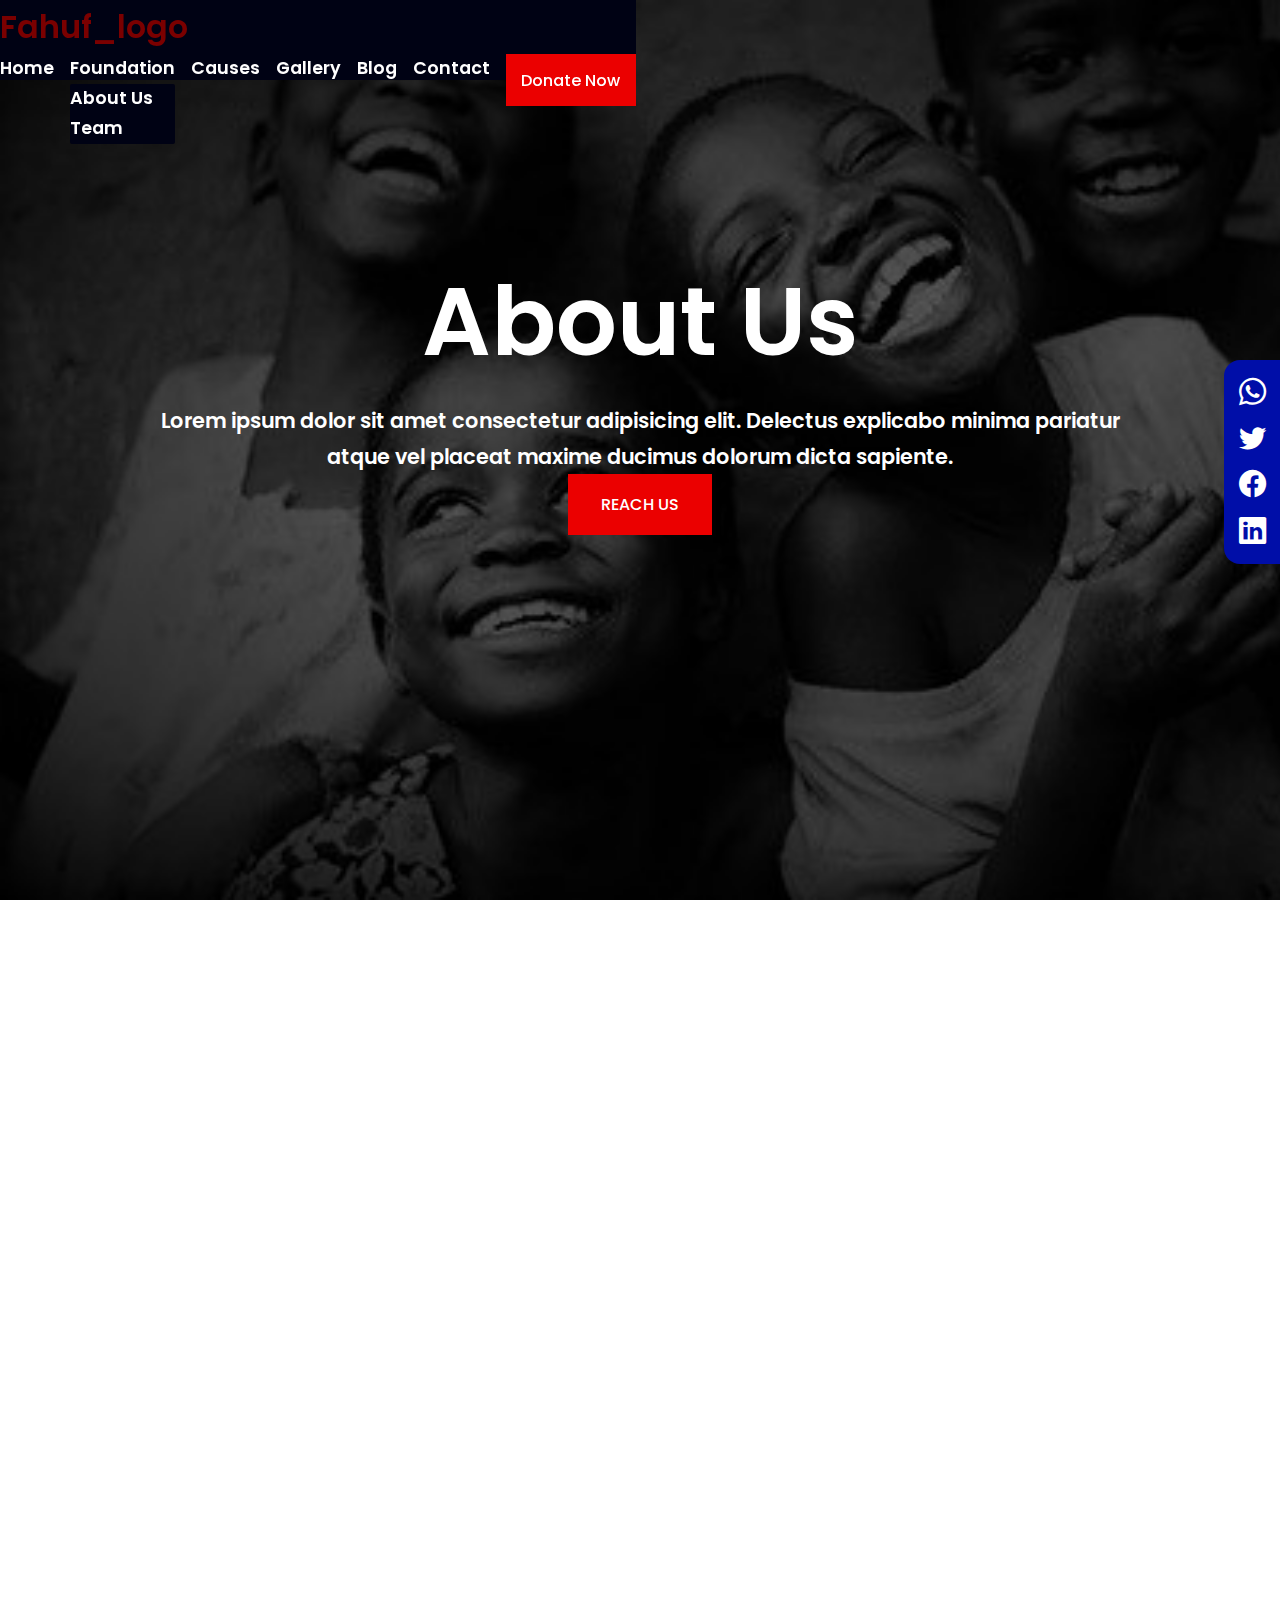
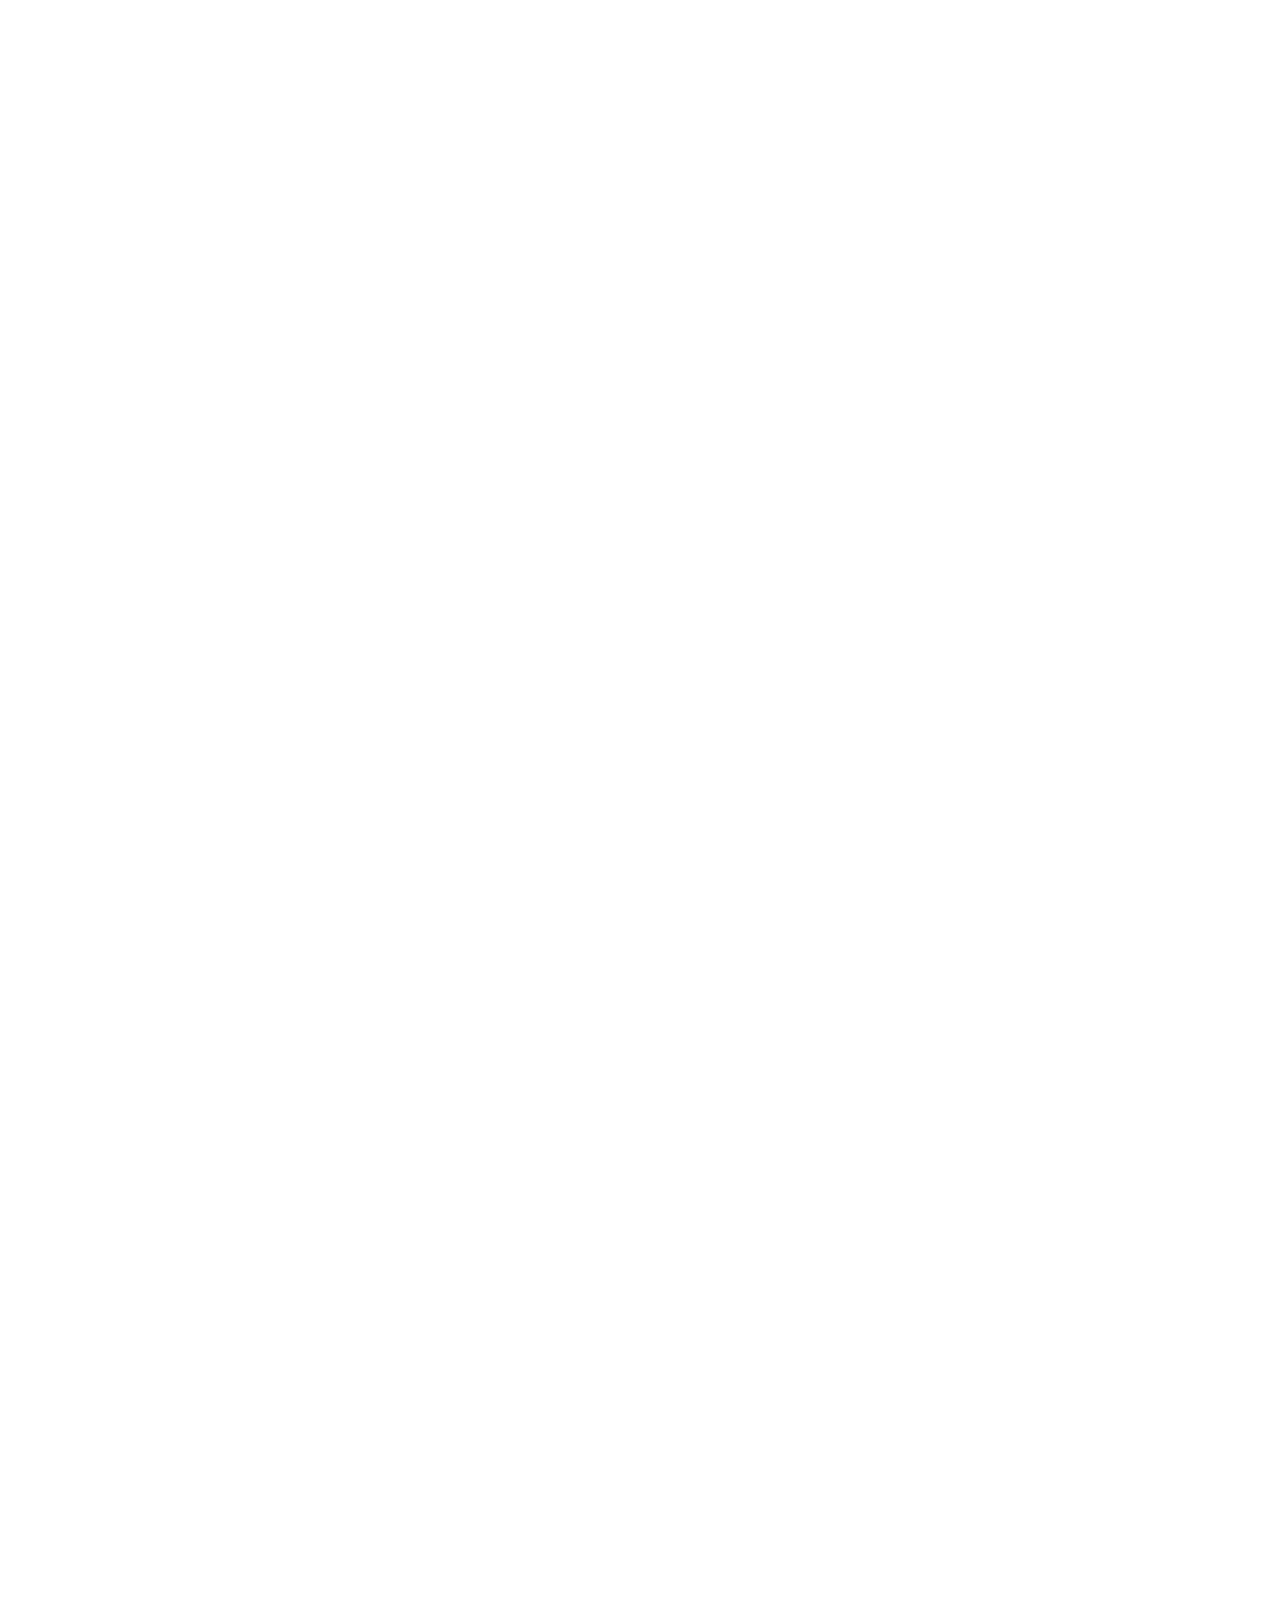
==== commit c457eec6: "second commit" ====
--- a/about.html
+++ b/about.html
@@ -177,122 +177,120 @@
       <div class="team_container">
         <article class="team_member">
           <div class="team_member-image">
-            <img src="/FAHUF/IMG-20230526-WA0005.jpg" alt="">
-          </div>
-          <div class="team_member-info">
-            <h4>HRM Uwah Happiness</h4>
-            <p>Royalty</p>
-          </div>
-          <div class="team_member-socials">
-            <a href="#" target="_blank"><i class="bi bi-telegram"></i></a>
-            <a href="#" target="_blank"><i class="bi bi-telegram"></i></a>
-            <a href="#" target="_blank"><i class="bi bi-telegram"></i></a>
-          </div>
-        </article>
-
-        <article class="team_member">
-          <div class="team_member-image">
-            <img src="/FAHUF/IMG-20230526-WA0005.jpg" alt="">
-          </div>
-          <div class="team_member-info">
-            <h4>HRM Uwah Happiness</h4>
-            <p>Royalty</p>
-          </div>
-          <div class="team_member-socials">
-            <a href="#" target="_blank"><i class="bi bi-telegram"></i></a>
-            <a href="#" target="_blank"><i class="bi bi-telegram"></i></a>
-            <a href="#" target="_blank"><i class="bi bi-telegram"></i></a>
-          </div>
-        </article>
-
-        <article class="team_member">
-          <div class="team_member-image">
-            <img src="/FAHUF/IMG-20230526-WA0005.jpg" alt="">
-          </div>
-          <div class="team_member-info">
-            <h4>HRM Uwah Happiness</h4>
-            <p>Royalty</p>
-          </div>
-          <div class="team_member-socials">
-            <a href="#" target="_blank"><i class="bi bi-telegram"></i></a>
-            <a href="#" target="_blank"><i class="bi bi-telegram"></i></a>
-            <a href="#" target="_blank"><i class="bi bi-telegram"></i></a>
-          </div>
-        </article>
-
-        <article class="team_member">
-          <div class="team_member-image">
-            <img src="/FAHUF/IMG-20230526-WA0005.jpg" alt="">
-          </div>
-          <div class="team_member-info">
-            <h4>HRM Uwah Happiness</h4>
-            <p>Royalty</p>
-          </div>
-          <div class="team_member-socials">
-            <a href="#" target="_blank"><i class="bi bi-telegram"></i></a>
-            <a href="#" target="_blank"><i class="bi bi-telegram"></i></a>
-            <a href="#" target="_blank"><i class="bi bi-telegram"></i></a>
-          </div>
-        </article>
-
-
-        <article class="team_member">
-          <div class="team_member-image">
-            <img src="/FAHUF/IMG-20230526-WA0005.jpg" alt="">
-          </div>
-          <div class="team_member-info">
-            <h4>HRM Uwah Happiness</h4>
-            <p>Royalty</p>
-          </div>
-          <div class="team_member-socials">
-            <a href="#" target="_blank"><i class="bi bi-telegram"></i></a>
-            <a href="#" target="_blank"><i class="bi bi-telegram"></i></a>
-            <a href="#" target="_blank"><i class="bi bi-telegram"></i></a>
-          </div>
-        </article>
-
-        <article class="team_member">
-          <div class="team_member-image">
-            <img src="/FAHUF/IMG-20230526-WA0005.jpg" alt="">
-          </div>
-          <div class="team_member-info">
-            <h4>HRM Uwah Happiness</h4>
-            <p>Royalty</p>
-          </div>
-          <div class="team_member-socials">
-            <a href="#" target="_blank"><i class="bi bi-telegram"></i></a>
-            <a href="#" target="_blank"><i class="bi bi-telegram"></i></a>
-            <a href="#" target="_blank"><i class="bi bi-telegram"></i></a>
-          </div>
-        </article>
-
-        <article class="team_member">
-          <div class="team_member-image">
-            <img src="/FAHUF/IMG-20230526-WA0005.jpg" alt="">
-          </div>
-          <div class="team_member-info">
-            <h4>HRM Uwah Happiness</h4>
-            <p>Royalty</p>
-          </div>
-          <div class="team_member-socials">
-            <a href="#" target="_blank"><i class="bi bi-telegram"></i></a>
-            <a href="#" target="_blank"><i class="bi bi-telegram"></i></a>
-            <a href="#" target="_blank"><i class="bi bi-telegram"></i></a>
-          </div>
-        </article>
-
-        <article class="team_member">
-          <div class="team_member-image">
-            <img src="/FAHUF/IMG-20230526-WA0005.jpg" alt="">
-          </div>
-          <div class="team_member-info">
-            <h4>HRM Uwah Happiness</h4>
-            <p>Royalty</p>
-          </div>
-          <div class="team_member-socials">
-            <a href="#" target="_blank"><i class="bi bi-telegram"></i></a>
-            <a href="#" target="_blank"><i class="bi bi-telegram"></i></a>
-            <a href="#" target="_blank"><i class="bi bi-telegram"></i></a>
+            <img src="/FAHUF/group-photo.jpg" alt="">
+          </div>
+          <div class="team_member-info">
+            <h4>Adesanya Joke</h4>
+            <p>President</p>
+          </div>
+          <div class="team_member-socials">
+            <a href="#" target="_blank"><i class="bi bi-facebook"></i></a>
+            <a href="#" target="_blank"><i class="bi bi-instagram"></i></a>
+            <a href="#" target="_blank"><i class="bi bi-twitter"></i></a>
+          </div>
+        </article>
+
+        <article class="team_member">
+          <div class="team_member-image">
+            <img src="/FAHUF/group-photo.jpg" alt="">
+          </div>
+          <div class="team_member-info">
+            <h4>Adesanya Joke</h4>
+            <p>President</p>>
+          </div>
+          <div class="team_member-socials">
+            <a href="#" target="_blank"><i class="bi bi-facebook"></i></a>
+            <a href="#" target="_blank"><i class="bi bi-instagram"></i></a>
+            <a href="#" target="_blank"><i class="bi bi-twitter"></i></a>
+          </div>
+        </article>
+
+        <article class="team_member">
+          <div class="team_member-image">
+            <img src="/FAHUF/group-photo.jpg" alt="">
+          </div>
+          <div class="team_member-info">
+            <h4>Adesanya Joke</h4>
+            <p>President</p>
+          <div class="team_member-socials">
+            <a href="#" target="_blank"><i class="bi bi-facebook"></i></a>
+            <a href="#" target="_blank"><i class="bi bi-instagram"></i></a>
+            <a href="#" target="_blank"><i class="bi bi-twitter"></i></a>
+          </div>
+        </article>
+
+        <article class="team_member">
+          <div class="team_member-image">
+            <img src="/FAHUF/group-photo.jpg" alt="">
+          </div>
+          <div class="team_member-info">
+            <h4>Adesanya Joke</h4>
+            <p>President</p>
+          </div>
+          <div class="team_member-socials">
+            <a href="#" target="_blank"><i class="bi bi-facebook"></i></a>
+            <a href="#" target="_blank"><i class="bi bi-instagram"></i></a>
+            <a href="#" target="_blank"><i class="bi bi-twitter"></i></a>
+          </div>
+        </article>
+
+
+        <article class="team_member">
+          <div class="team_member-image">
+            <img src="/FAHUF/group-photo.jpg" alt="">
+          </div>
+          <div class="team_member-info">
+            <h4>Adesanya Joke</h4>
+            <p>President</p>
+          </div>
+          <div class="team_member-socials">
+            <a href="#" target="_blank"><i class="bi bi-facebook"></i></a>
+            <a href="#" target="_blank"><i class="bi bi-instagram"></i></a>
+            <a href="#" target="_blank"><i class="bi bi-twitter"></i></a>
+          </div>
+        </article>
+
+        <article class="team_member">
+          <div class="team_member-image">
+            <img src="/FAHUF/group-photo.jpg" alt="">
+          </div>
+          <div class="team_member-info">
+            <h4>Adesanya Joke</h4>
+            <p>President</p>
+          </div>
+          <div class="team_member-socials">
+            <a href="#" target="_blank"><i class="bi bi-facebook"></i></a>
+            <a href="#" target="_blank"><i class="bi bi-instagram"></i></a>
+            <a href="#" target="_blank"><i class="bi bi-twitter"></i></a>
+        </article>
+
+        <article class="team_member">
+          <div class="team_member-image">
+            <img src="/FAHUF/group-photo.jpg" alt="">
+          </div>
+          <div class="team_member-info">
+            <h4>Adesanya Joke</h4>
+            <p>President</p>
+          </div>
+          <div class="team_member-socials">
+            <a href="#" target="_blank"><i class="bi bi-facebook"></i></a>
+            <a href="#" target="_blank"><i class="bi bi-instagram"></i></a>
+            <a href="#" target="_blank"><i class="bi bi-twitter"></i></a>
+          </div>
+        </article>
+
+        <article class="team_member">
+          <div class="team_member-image">
+            <img src="/FAHUF/group-photo.jpg" alt="">
+          </div>
+          <div class="team_member-info">
+            <h4>Adesanya Joke</h4>
+            <p>President</p>
+          </div>
+          <div class="team_member-socials">
+            <a href="#" target="_blank"><i class="bi bi-facebook"></i></a>
+            <a href="#" target="_blank"><i class="bi bi-instagram"></i></a>
+            <a href="#" target="_blank"><i class="bi bi-twitter"></i></a>
           </div>
         </article>
 
--- a/css/App.css
+++ b/css/App.css
@@ -1020,8 +1020,8 @@
   }
 
   #header{
-   background-image: url(/bg-potraits/bg4.jpg);
-   height: 170vh;
+   background-image: url(/FAHUF/group-photo.jpg);
+   height: 150vh;
   }
 
 
@@ -1040,7 +1040,7 @@
   }
 
   .medals_container{
-    margin-top: 7rem;
+    margin-top: 5rem;
   }
 
 
@@ -1127,6 +1127,23 @@
     margin-right: 3rem;
   }
 
+
+  #header{
+    height:100vh;
+  }
+
+  .medals_container{
+    margin-top: 0;
+    padding: 0;
+    display: none;
+  }
+  .medal_card{
+    display: flex;
+    justify-content: center;
+    gap: 1.5rem;
+    align-items: center;
+  }
+
   .header_text a{
     display: block;
     width: 39%;
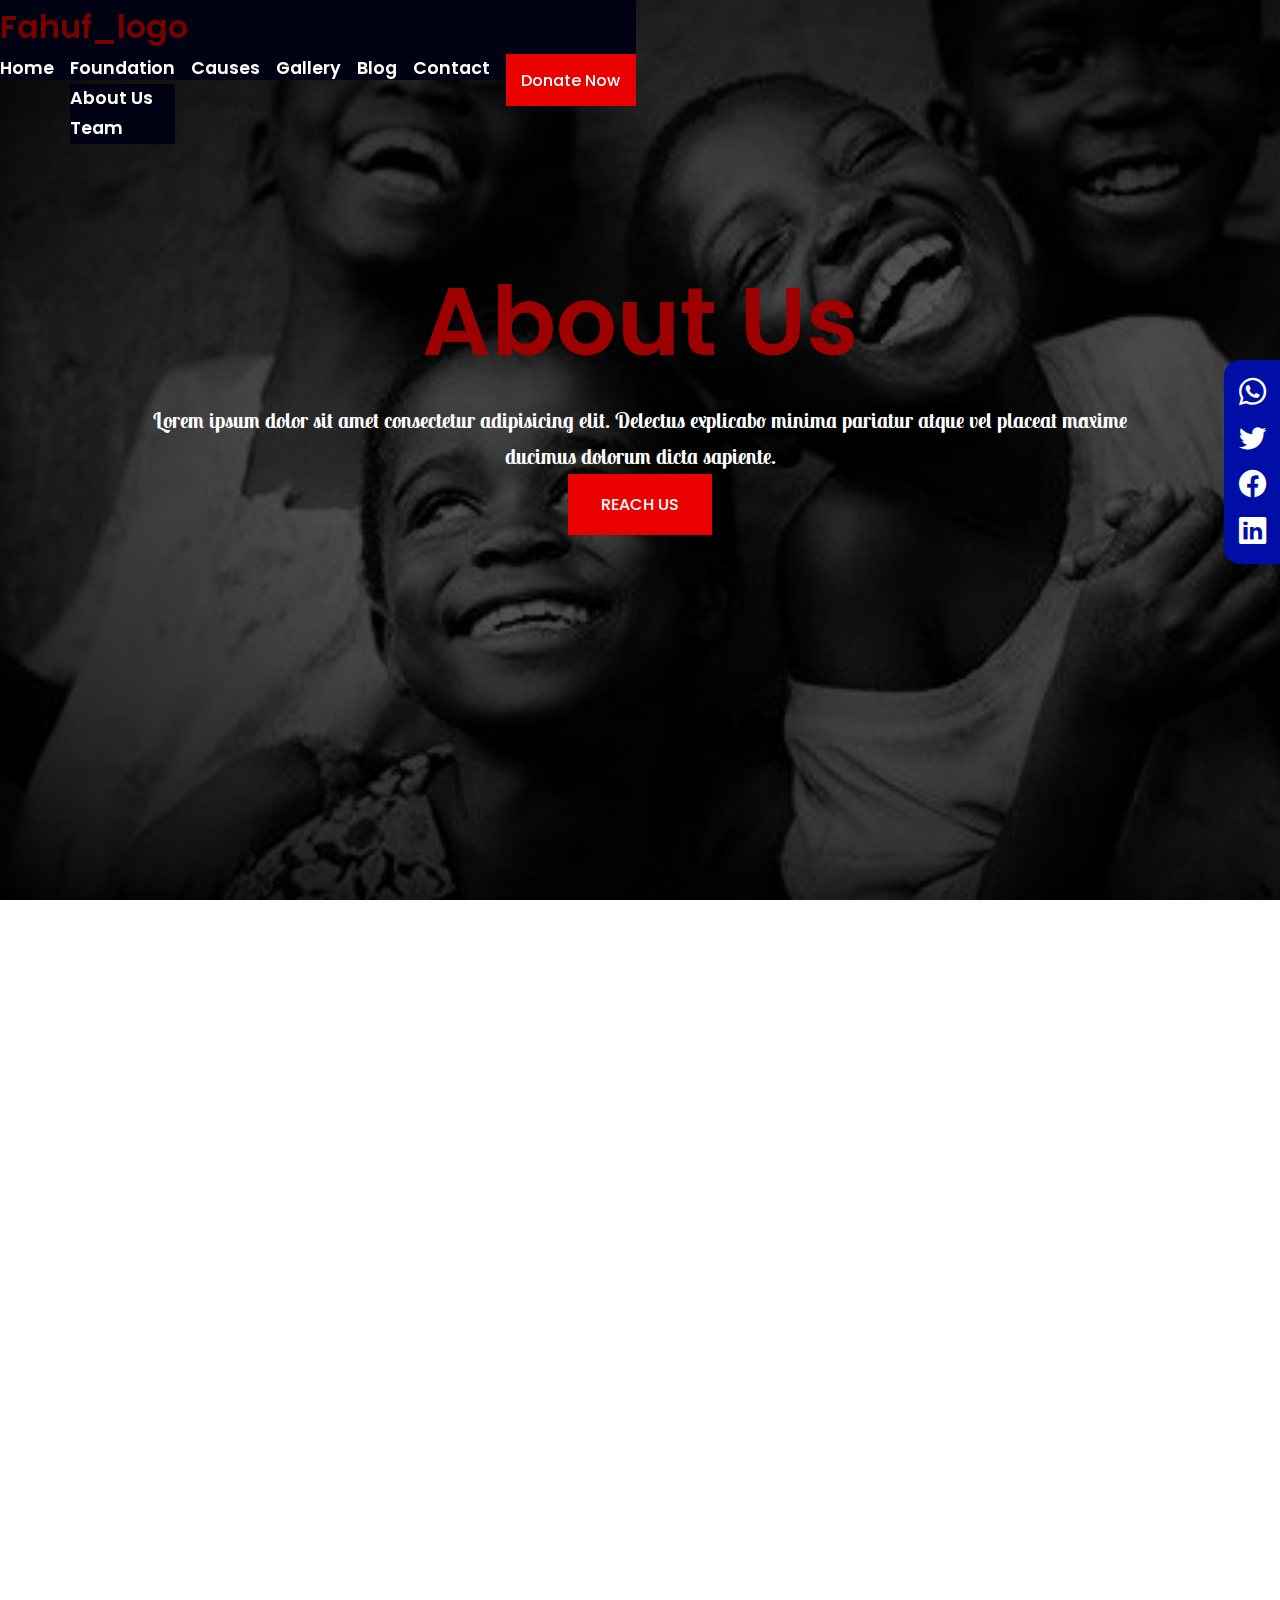
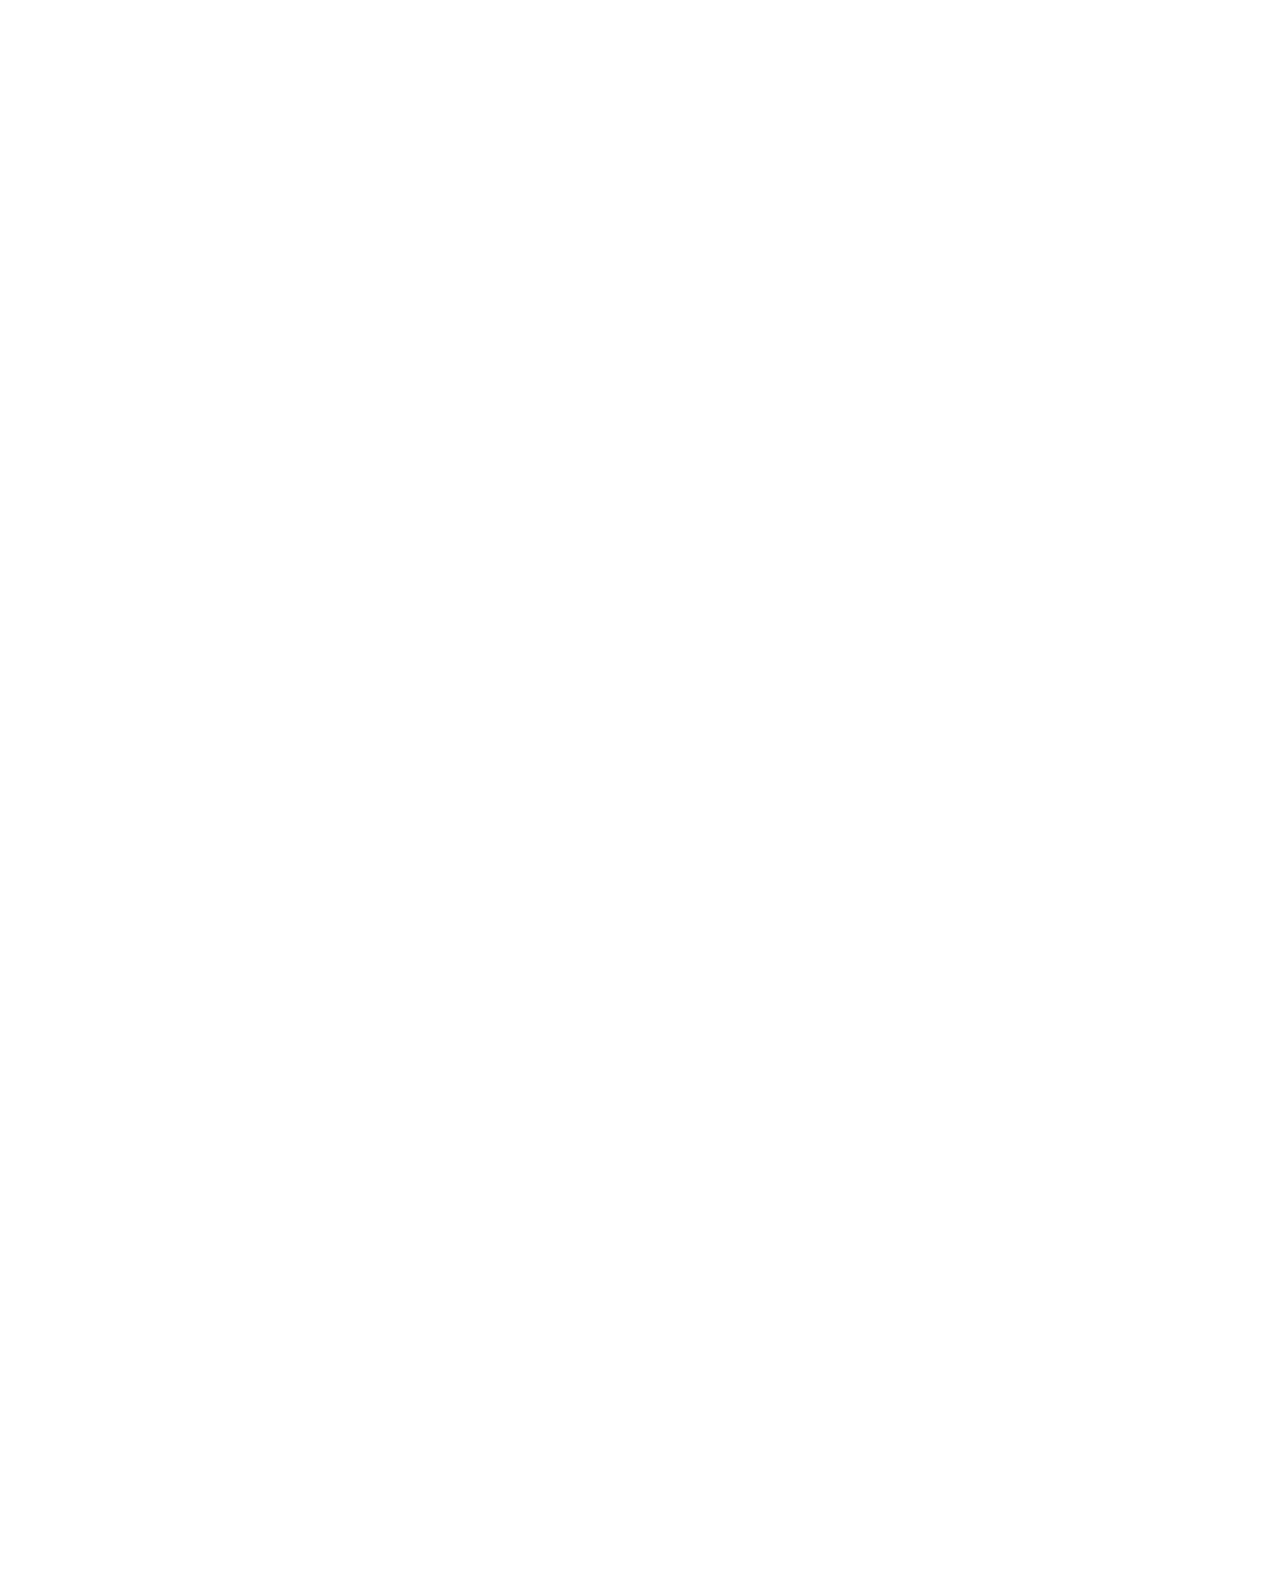
==== commit f5ff5538: "second commit" ====
--- a/about.html
+++ b/about.html
@@ -164,6 +164,8 @@
       </div>
     </div>
   </section>
+
+
 
 
 
--- a/css/About.css
+++ b/css/About.css
@@ -32,14 +32,36 @@
 
 .aboutPage_header h1{
   font-size: 6rem;
-  color: var(--color-white);
   font-weight: 600;
+  background: linear-gradient(
+        to right,
+        #9c0000 20%,
+        #000ea8 30%,
+        #000ea8 70%,
+        #fff 80%
+    );
+    -webkit-background-clip: text;
+    background-clip: text;
+    -webkit-text-fill-color: transparent;
+    text-fill-color: transparent;
+    background-size: 500% auto;
+    animation: textShine 5s ease-in-out infinite alternate;
+}
+
+@keyframes textShine {
+  0% {
+      background-position: 0% 50%;
+  }
+  100% {
+      background-position: 100% 50%;
+  }
 }
 
 .aboutPage_header p{
   padding: 0 8rem;
   font-size: 1.3rem;
   font-weight: 600;
+  font-family: 'Lobster Two', cursive;
   color: var(--color-white);
 }
 
@@ -73,6 +95,9 @@
   -webkit-backdrop-filter: blur(7px);
   backdrop-filter: blur(7px);
   
+}
+.mission_body h5{
+  font-family: 'Lobster Two', cursive;
 }
 
 .mission_right .card{
@@ -227,13 +252,27 @@
 
 /* -============= MEDIA-QUERY (PHONES) ============= */
 
+h1{
+  font-size: 1rem;
+}
+
+h5, h4{
+  font-size: 0.9rem;
+}
+
+
+
+
+
 @media screen and (max-width:600px){
-
+  #about_page{
+    height: 100vh;
+  }
   .aboutPage_container{
     padding-top: 9rem;
   }
   .aboutPage_header h1{
-    font-size: 3rem;
+    font-size: 2.5rem;
   }
   .aboutPage_header p{
     font-weight: 300;
@@ -258,6 +297,9 @@
     margin: 0;
   }
 
+  .mission_body h5{
+    font-size: 1rem;
+  }
   .team{
     padding-top: 2rem;
   }
@@ -279,6 +321,10 @@
     font-weight: 200;
     font-size: 0.7rem;
   }
+
+  .team_member-image img{
+    height: 8rem;
+  }
 }
 
 /* -============= MEDIA-QUERY (PHONES) ============= */
--- a/css/App.css
+++ b/css/App.css
@@ -1,4 +1,5 @@
   @import url('https://fonts.googleapis.com/css2?family=Poppins:wght@400;500;600;700;800;900&family=Pridi:wght@300;400;500;600;700&display=swap');
+  @import url('https://fonts.googleapis.com/css2?family=Kalam:wght@300;400;700&family=Lobster&family=Lobster+Two:ital,wght@0,400;0,700;1,400;1,700&display=swap');
 
 
 
@@ -33,7 +34,7 @@
     font-family: 'Poppins', sans-serif;
     line-height: 1.7;
     color: var(--color-text2);
-    background: var(--color-bg);
+    background: linear-gradient(rgba(35, 55, 93, 0), rgba(35, 55, 93, 0)), url(/body-bg/Sprinkle.svg);
   }
 
 
@@ -43,7 +44,11 @@
     width: 100%;
     height: 100%;
     overflow-x: hidden;
-  }
+    scroll-behavior: smooth;
+    scroll-margin: 2rem;
+  }
+
+  
 
   section{
     padding: 5rem 0;
@@ -320,58 +325,53 @@
 .header_text{
   text-align: start;
   width:30rem ;
-  
+  background: rgba(255, 255, 255, 0.13);
+  padding-bottom: 2rem;
+  -webkit-backdrop-filter: blur(5px);
+  backdrop-filter: blur(1px);
 }
 
 .header_text h1{
   font-size: 5rem;
-  font-weight: 600;
-  color: var(--color-white);
-}
+  font-weight: 700;
+  background: linear-gradient(
+        to right,
+        #9c0000 20%,
+        #000ea8 30%,
+        #000ea8 70%,
+        #fff 80%
+    );
+    -webkit-background-clip: text;
+    background-clip: text;
+    -webkit-text-fill-color: transparent;
+    text-fill-color: transparent;
+    background-size: 500% auto;
+    animation: textShine 5s ease-in-out infinite alternate;
+}
+
+@keyframes textShine {
+  0% {
+      background-position: 0% 50%;
+  }
+  100% {
+      background-position: 100% 50%;
+  }
+}
+
 
 .header_text p{
   font-size: 1.1rem;
   font-weight: 600;
-  color: var(--color-white);
+  font-family: 'Lobster Two', cursive;
+
 }
 
 .header_text a{
   margin-right: 1rem;
 }
 
-/* ======= MEDALS ========= */
-
-.medals_container{
-  position: relative;
-  margin-top: 5.5rem;
-}
-
-.medal_card{
-  display: flex;
-  justify-content: space-between;
-  align-items: center;
-  padding: 0.5rem 2.3rem;
-  background: rgba(255, 255, 255, 0.295);
-  -webkit-backdrop-filter: blur(6px);
-  backdrop-filter: blur(6px);
-}
-
-.medal_card .medal_number h1{
-  color: var(--color-bg4);
-}
-
-.medal_title{
- text-align: center;
-}
-
-
 /* ====== ABOUT ======= */
 
-#about{
-background-image: url("data:image/svg+xml,%3csvg xmlns='http://www.w3.org/2000/svg' version='1.1' xmlns:xlink='http://www.w3.org/1999/xlink' xmlns:svgjs='http://svgjs.com/svgjs' width='906' height='300' preserveAspectRatio='none' viewBox='0 0 906 300'%3e%3cg mask='url(%26quot%3b%23SvgjsMask1025%26quot%3b)' fill='none'%3e%3cpath d='M636.16 29.4 a19.65 19.65 0 1 0 39.3 0 a19.65 19.65 0 1 0 -39.3 0z' stroke='rgba(235%2c 0%2c 0%2c 1)'%3e%3c/path%3e%3cpath d='M346.24 290.79a24.48 24.48 0 1 0-16.3-46.17z' fill='rgba(235%2c 0%2c 0%2c 1)'%3e%3c/path%3e%3cpath d='M832.98 190.94L841.16 190.94L841.16 218.08L832.98 218.08z' fill='rgba(235%2c 0%2c 0%2c 1)'%3e%3c/path%3e%3cpath d='M274.59 188.93L283.24 188.93L283.24 197.58L274.59 197.58z' stroke='rgba(0%2c 14%2c 168%2c 1)'%3e%3c/path%3e%3cpath d='M106.1 13.73L108.38 13.73L108.38 16.01L106.1 16.01z' fill='rgba(0%2c 14%2c 168%2c 1)'%3e%3c/path%3e%3cpath d='M272.59 134.56a16.21 16.21 0 1 0 32.34 2.28z' fill='rgba(235%2c 0%2c 0%2c 1)'%3e%3c/path%3e%3cpath d='M783.31 215.99L798 215.99L798 230.68L783.31 230.68z' stroke='rgba(0%2c 14%2c 168%2c 1)'%3e%3c/path%3e%3cpath d='M8.88 297.32L16.37 297.32L16.37 304.81L8.88 304.81z' stroke='rgba(0%2c 14%2c 168%2c 1)'%3e%3c/path%3e%3cpath d='M712.87 25.29 a2.53 2.53 0 1 0 5.06 0 a2.53 2.53 0 1 0 -5.06 0z' stroke='rgba(235%2c 0%2c 0%2c 1)'%3e%3c/path%3e%3cpath d='M555.45 115.69L562.98 115.69L562.98 138.04L555.45 138.04z' stroke='rgba(0%2c 14%2c 168%2c 1)'%3e%3c/path%3e%3cpath d='M412.42 133.65a25.88 25.88 0 1 0 47.5-20.57z' stroke='rgba(0%2c 14%2c 168%2c 1)'%3e%3c/path%3e%3cpath d='M685.13 209.78L702.45 209.78L702.45 227.1L685.13 227.1z' stroke='rgba(0%2c 14%2c 168%2c 1)'%3e%3c/path%3e%3cpath d='M762.81 166.73 a28.5 28.5 0 1 0 57 0 a28.5 28.5 0 1 0 -57 0z' stroke='rgba(235%2c 0%2c 0%2c 1)'%3e%3c/path%3e%3cpath d='M116.36 115.46L120.77 115.46L120.77 117.01L116.36 117.01z' stroke='rgba(0%2c 14%2c 168%2c 1)'%3e%3c/path%3e%3cpath d='M819.25 162.52a18.68 18.68 0 1 0-37.08-4.58z' stroke='rgba(235%2c 0%2c 0%2c 1)'%3e%3c/path%3e%3cpath d='M751.14 179.77a0.74 0.74 0 1 0-1.15 0.92z' fill='rgba(235%2c 0%2c 0%2c 1)'%3e%3c/path%3e%3cpath d='M201.52 286.79a5.7 5.7 0 1 0-11.38-0.75z' stroke='rgba(0%2c 14%2c 168%2c 1)'%3e%3c/path%3e%3cpath d='M309.89 95.53L316.59 95.53L316.59 102.23L309.89 102.23z' fill='rgba(0%2c 14%2c 168%2c 1)'%3e%3c/path%3e%3cpath d='M692.11 117a28.39 28.39 0 1 0-18.97 53.52z' fill='rgba(0%2c 14%2c 168%2c 1)'%3e%3c/path%3e%3cpath d='M63.08 232.8L69.6 232.8L69.6 236.78L63.08 236.78z' stroke='rgba(0%2c 14%2c 168%2c 1)'%3e%3c/path%3e%3cpath d='M75.7 69.75a26.7 26.7 0 1 0-21.53 48.87z' fill='rgba(235%2c 0%2c 0%2c 1)'%3e%3c/path%3e%3cpath d='M301.33 110.76L326.79 110.76L326.79 133.1L301.33 133.1z' fill='rgba(0%2c 14%2c 168%2c 1)'%3e%3c/path%3e%3cpath d='M190.78 11.26L204.38 11.26L204.38 24.86L190.78 24.86z' fill='rgba(235%2c 0%2c 0%2c 1)'%3e%3c/path%3e%3cpath d='M504.87 65.89L517.82 65.89L517.82 78.84L504.87 78.84z' stroke='rgba(235%2c 0%2c 0%2c 1)'%3e%3c/path%3e%3cpath d='M382.34 243.59L392.76 243.59L392.76 246.12L382.34 246.12z' stroke='rgba(0%2c 14%2c 168%2c 1)'%3e%3c/path%3e%3cpath d='M40.7 77.76 a10.68 10.68 0 1 0 21.36 0 a10.68 10.68 0 1 0 -21.36 0z' fill='rgba(235%2c 0%2c 0%2c 1)'%3e%3c/path%3e%3cpath d='M245.69 285.4L246.03 285.4L246.03 301.2L245.69 301.2z' fill='rgba(235%2c 0%2c 0%2c 1)'%3e%3c/path%3e%3cpath d='M561.18 27.7L568.87 27.7L568.87 35.39L561.18 35.39z' stroke='rgba(0%2c 14%2c 168%2c 1)'%3e%3c/path%3e%3cpath d='M362.7 200.74L363.51 200.74L363.51 201.55L362.7 201.55z' stroke='rgba(235%2c 0%2c 0%2c 1)'%3e%3c/path%3e%3cpath d='M271.08 22 a26.5 26.5 0 1 0 53 0 a26.5 26.5 0 1 0 -53 0z' stroke='rgba(0%2c 14%2c 168%2c 1)'%3e%3c/path%3e%3cpath d='M443.65 245.17L461.47 245.17L461.47 274.87L443.65 274.87z' stroke='rgba(0%2c 14%2c 168%2c 1)'%3e%3c/path%3e%3cpath d='M458.34 137.25L471.57 137.25L471.57 150.48L458.34 150.48z' stroke='rgba(235%2c 0%2c 0%2c 1)'%3e%3c/path%3e%3cpath d='M129.56 7.78L140.1 7.78L140.1 32.97L129.56 32.97z' stroke='rgba(235%2c 0%2c 0%2c 1)'%3e%3c/path%3e%3cpath d='M204.94 83.48L212.83 83.48L212.83 86.67L204.94 86.67z' stroke='rgba(0%2c 14%2c 168%2c 1)'%3e%3c/path%3e%3cpath d='M13.98 215.49L14.94 215.49L14.94 216.45L13.98 216.45z' stroke='rgba(235%2c 0%2c 0%2c 1)'%3e%3c/path%3e%3cpath d='M301.29 278.34 a4.12 4.12 0 1 0 8.24 0 a4.12 4.12 0 1 0 -8.24 0z' fill='rgba(0%2c 14%2c 168%2c 1)'%3e%3c/path%3e%3cpath d='M154.76 212.89L182.18 212.89L182.18 239.23L154.76 239.23z' stroke='rgba(235%2c 0%2c 0%2c 1)'%3e%3c/path%3e%3cpath d='M850.49 204.8L877.87 204.8L877.87 232.18L850.49 232.18z' stroke='rgba(235%2c 0%2c 0%2c 1)'%3e%3c/path%3e%3c/g%3e%3cdefs%3e%3cmask id='SvgjsMask1025'%3e%3crect width='906' height='300' fill='white'%3e%3c/rect%3e%3c/mask%3e%3c/defs%3e%3c/svg%3e");
-  background-size: cover;
-  background-repeat: no-repeat;
-}
 .about_container{
   padding: 1.5rem;
   background: rgba(255, 255, 255, 0.356);
@@ -402,9 +402,7 @@
 
 #feature1{
   position: relative;
-  background-image: url("data:image/svg+xml,%3csvg xmlns='http://www.w3.org/2000/svg' version='1.1' xmlns:xlink='http://www.w3.org/1999/xlink' xmlns:svgjs='http://svgjs.com/svgjs' width='906' height='300' preserveAspectRatio='none' viewBox='0 0 906 300'%3e%3cg mask='url(%26quot%3b%23SvgjsMask1048%26quot%3b)' fill='none'%3e%3cpath d='M651.34 1.12 a16.48 16.48 0 1 0 32.96 0 a16.48 16.48 0 1 0 -32.96 0z' stroke='rgba(235%2c 0%2c 0%2c 1)'%3e%3c/path%3e%3cpath d='M660.02 80.33a11.03 11.03 0 1 0 21.02 6.68z' fill='rgba(0%2c 14%2c 168%2c 1)'%3e%3c/path%3e%3cpath d='M85.05 109.11L102.9 109.11L102.9 126.96L85.05 126.96z' fill='rgba(0%2c 14%2c 168%2c 1)'%3e%3c/path%3e%3cpath d='M57.11 50.62a5.35 5.35 0 1 0-3.25-10.19z' fill='rgba(0%2c 14%2c 168%2c 1)'%3e%3c/path%3e%3cpath d='M435.44 99.3 a24.57 24.57 0 1 0 49.14 0 a24.57 24.57 0 1 0 -49.14 0z' stroke='rgba(235%2c 0%2c 0%2c 1)'%3e%3c/path%3e%3cpath d='M139.24 219.52L162.87 219.52L162.87 239.02L139.24 239.02z' stroke='rgba(235%2c 0%2c 0%2c 1)'%3e%3c/path%3e%3cpath d='M413.83 122.87 a18.96 18.96 0 1 0 37.92 0 a18.96 18.96 0 1 0 -37.92 0z' stroke='rgba(0%2c 14%2c 168%2c 1)'%3e%3c/path%3e%3cpath d='M181.43 197.44L207.18 197.44L207.18 217.01L181.43 217.01z' fill='rgba(0%2c 14%2c 168%2c 1)'%3e%3c/path%3e%3cpath d='M724.1 235.83a22.17 22.17 0 1 0-24.27 37.1z' stroke='rgba(235%2c 0%2c 0%2c 1)'%3e%3c/path%3e%3cpath d='M742.67 2.07a6.05 6.05 0 1 0 10 6.81z' stroke='rgba(0%2c 14%2c 168%2c 1)'%3e%3c/path%3e%3cpath d='M575.45 22.73L585.55 22.73L585.55 36.86L575.45 36.86z' fill='rgba(0%2c 14%2c 168%2c 1)'%3e%3c/path%3e%3cpath d='M624.89 135.29 a19.54 19.54 0 1 0 39.08 0 a19.54 19.54 0 1 0 -39.08 0z' stroke='rgba(235%2c 0%2c 0%2c 1)'%3e%3c/path%3e%3cpath d='M890.09 9.48L893.08 9.48L893.08 12.47L890.09 12.47z' stroke='rgba(235%2c 0%2c 0%2c 1)'%3e%3c/path%3e%3cpath d='M803.07 281.41L820.47 281.41L820.47 296.35L803.07 296.35z' fill='rgba(0%2c 14%2c 168%2c 1)'%3e%3c/path%3e%3cpath d='M656.5 46.8L682.35 46.8L682.35 46.89L656.5 46.89z' stroke='rgba(0%2c 14%2c 168%2c 1)'%3e%3c/path%3e%3cpath d='M572.94 173.86L592.1 173.86L592.1 193.02L572.94 193.02z' stroke='rgba(235%2c 0%2c 0%2c 1)'%3e%3c/path%3e%3cpath d='M315.67 249.87a6.95 6.95 0 1 0 1.08 13.86z' stroke='rgba(0%2c 14%2c 168%2c 1)'%3e%3c/path%3e%3cpath d='M38.14 238.8L50.87 238.8L50.87 251.53L38.14 251.53z' fill='rgba(0%2c 14%2c 168%2c 1)'%3e%3c/path%3e%3cpath d='M488.82 116.43L510.68 116.43L510.68 138.29L488.82 138.29z' stroke='rgba(235%2c 0%2c 0%2c 1)'%3e%3c/path%3e%3cpath d='M728.96-11.57a28.39 28.39 0 1 0-43.18 36.88z' stroke='rgba(0%2c 14%2c 168%2c 1)'%3e%3c/path%3e%3cpath d='M398.06 228.87L407.9 228.87L407.9 245.81L398.06 245.81z' fill='rgba(235%2c 0%2c 0%2c 1)'%3e%3c/path%3e%3cpath d='M564.5 250.27 a7.13 7.13 0 1 0 14.26 0 a7.13 7.13 0 1 0 -14.26 0z' fill='rgba(235%2c 0%2c 0%2c 1)'%3e%3c/path%3e%3cpath d='M733.98 123.47 a19.7 19.7 0 1 0 39.4 0 a19.7 19.7 0 1 0 -39.4 0z' stroke='rgba(235%2c 0%2c 0%2c 1)'%3e%3c/path%3e%3cpath d='M3.41 147.78 a3.21 3.21 0 1 0 6.42 0 a3.21 3.21 0 1 0 -6.42 0z' fill='rgba(235%2c 0%2c 0%2c 1)'%3e%3c/path%3e%3cpath d='M577.83 200.73L603.96 200.73L603.96 226.86L577.83 226.86z' stroke='rgba(0%2c 14%2c 168%2c 1)'%3e%3c/path%3e%3cpath d='M812.83 189.79L814.27 189.79L814.27 193.18L812.83 193.18z' fill='rgba(235%2c 0%2c 0%2c 1)'%3e%3c/path%3e%3cpath d='M531.03 258.34 a13.43 13.43 0 1 0 26.86 0 a13.43 13.43 0 1 0 -26.86 0z' stroke='rgba(235%2c 0%2c 0%2c 1)'%3e%3c/path%3e%3cpath d='M690.89 283.46a28.67 28.67 0 1 0 57.34-1.02z' fill='rgba(235%2c 0%2c 0%2c 1)'%3e%3c/path%3e%3cpath d='M276.71 12.26L297.1 12.26L297.1 32.65L276.71 32.65z' fill='rgba(0%2c 14%2c 168%2c 1)'%3e%3c/path%3e%3cpath d='M396.66 280.32a16.34 16.34 0 1 0-23.16-23.05z' fill='rgba(0%2c 14%2c 168%2c 1)'%3e%3c/path%3e%3cpath d='M107.63 217.07a15.95 15.95 0 1 0-10.76-30.03z' stroke='rgba(0%2c 14%2c 168%2c 1)'%3e%3c/path%3e%3cpath d='M282.82 242.65L308.15 242.65L308.15 251.92L282.82 251.92z' stroke='rgba(235%2c 0%2c 0%2c 1)'%3e%3c/path%3e%3cpath d='M363.95 54.93 a26.47 26.47 0 1 0 52.94 0 a26.47 26.47 0 1 0 -52.94 0z' stroke='rgba(0%2c 14%2c 168%2c 1)'%3e%3c/path%3e%3cpath d='M406.86 80.27a4.63 4.63 0 1 0 8.89 2.6z' fill='rgba(0%2c 14%2c 168%2c 1)'%3e%3c/path%3e%3cpath d='M476.19 151.97 a17.62 17.62 0 1 0 35.24 0 a17.62 17.62 0 1 0 -35.24 0z' fill='rgba(235%2c 0%2c 0%2c 1)'%3e%3c/path%3e%3cpath d='M329.1 5.27L346.16 5.27L346.16 21.67L329.1 21.67z' fill='rgba(235%2c 0%2c 0%2c 1)'%3e%3c/path%3e%3cpath d='M324.57 221.46a24.16 24.16 0 1 0-9.73-47.33z' stroke='rgba(0%2c 14%2c 168%2c 1)'%3e%3c/path%3e%3cpath d='M840.48 142.18a22.8 22.8 0 1 0 22.99-39.38z' stroke='rgba(0%2c 14%2c 168%2c 1)'%3e%3c/path%3e%3c/g%3e%3cdefs%3e%3cmask id='SvgjsMask1048'%3e%3crect width='906' height='300' fill='white'%3e%3c/rect%3e%3c/mask%3e%3c/defs%3e%3c/svg%3e");
-  background-repeat: no-repeat;
-  background-size: cover;
+  
 }
 
 #feature1::before{
@@ -467,7 +465,6 @@
 
 
 #causes{
-background-image: url("data:image/svg+xml,%3csvg xmlns='http://www.w3.org/2000/svg' version='1.1' xmlns:xlink='http://www.w3.org/1999/xlink' xmlns:svgjs='http://svgjs.com/svgjs' width='906' height='300' preserveAspectRatio='none' viewBox='0 0 906 300'%3e%3cg mask='url(%26quot%3b%23SvgjsMask1086%26quot%3b)' fill='none'%3e%3crect width='906' height='300' x='0' y='0' fill='rgba(0%2c 2%2c 20%2c 1)'%3e%3c/rect%3e%3cpath d='M703.81 160.55L722.31 160.55L722.31 182.14L703.81 182.14z' fill='rgba(255%2c 255%2c 255%2c 0.75)'%3e%3c/path%3e%3cpath d='M494.34 225.9 a11.09 11.09 0 1 0 22.18 0 a11.09 11.09 0 1 0 -22.18 0z' stroke='rgba(255%2c 255%2c 255%2c 0.75)'%3e%3c/path%3e%3cpath d='M143.54 18.85a20.9 20.9 0 1 0-33.79-24.6z' stroke='rgba(235%2c 0%2c 0%2c 0.31)'%3e%3c/path%3e%3cpath d='M815.16 223.98L830.41 223.98L830.41 239.23L815.16 239.23z' stroke='rgba(235%2c 0%2c 0%2c 0.31)'%3e%3c/path%3e%3cpath d='M748.69 256.53L748.91 256.53L748.91 256.75L748.69 256.75z' fill='rgba(235%2c 0%2c 0%2c 0.31)'%3e%3c/path%3e%3cpath d='M60.1 54.62L73.25 54.62L73.25 60.28L60.1 60.28z' stroke='rgba(255%2c 255%2c 255%2c 0.75)'%3e%3c/path%3e%3cpath d='M667.67 264.74L687.99 264.74L687.99 292.71L667.67 292.71z' stroke='rgba(235%2c 0%2c 0%2c 0.31)'%3e%3c/path%3e%3cpath d='M621.92 208.89a0.24 0.24 0 1 0 0 0.48z' fill='rgba(235%2c 0%2c 0%2c 0.31)'%3e%3c/path%3e%3cpath d='M213.8 20.98L217.46 20.98L217.46 48.27L213.8 48.27z' stroke='rgba(255%2c 255%2c 255%2c 0.75)'%3e%3c/path%3e%3cpath d='M379.65 225.17a24.3 24.3 0 1 0 36.24 32.38z' fill='rgba(235%2c 0%2c 0%2c 0.31)'%3e%3c/path%3e%3cpath d='M641.26 108.21 a21.87 21.87 0 1 0 43.74 0 a21.87 21.87 0 1 0 -43.74 0z' fill='rgba(255%2c 255%2c 255%2c 0.75)'%3e%3c/path%3e%3cpath d='M815.44 249.17L816.07 249.17L816.07 266L815.44 266z' fill='rgba(255%2c 255%2c 255%2c 0.75)'%3e%3c/path%3e%3cpath d='M362.45 221.06 a13.46 13.46 0 1 0 26.92 0 a13.46 13.46 0 1 0 -26.92 0z' stroke='rgba(235%2c 0%2c 0%2c 0.31)'%3e%3c/path%3e%3cpath d='M745.46 160.75a2.19 2.19 0 1 0 2.42-3.65z' fill='rgba(235%2c 0%2c 0%2c 0.31)'%3e%3c/path%3e%3cpath d='M756.44 282.4L761.22 282.4L761.22 312.19L756.44 312.19z' stroke='rgba(255%2c 255%2c 255%2c 0.75)'%3e%3c/path%3e%3cpath d='M190.44 140.73 a19.29 19.29 0 1 0 38.58 0 a19.29 19.29 0 1 0 -38.58 0z' fill='rgba(255%2c 255%2c 255%2c 0.75)'%3e%3c/path%3e%3cpath d='M535.67 205.87L548.44 205.87L548.44 220.72L535.67 220.72z' stroke='rgba(255%2c 255%2c 255%2c 0.75)'%3e%3c/path%3e%3cpath d='M816.37 245.29a13.86 13.86 0 1 0 1.28 27.69z' fill='rgba(255%2c 255%2c 255%2c 0.75)'%3e%3c/path%3e%3cpath d='M782.64 197.7L786.72 197.7L786.72 201.78L782.64 201.78z' fill='rgba(255%2c 255%2c 255%2c 0.75)'%3e%3c/path%3e%3cpath d='M67.47 181.43L73.23 181.43L73.23 184.78L67.47 184.78z' stroke='rgba(255%2c 255%2c 255%2c 0.75)'%3e%3c/path%3e%3cpath d='M270.57 71.37L272.49 71.37L272.49 87.46L270.57 87.46z' stroke='rgba(235%2c 0%2c 0%2c 0.31)'%3e%3c/path%3e%3cpath d='M693.95 167.64 a24.14 24.14 0 1 0 48.28 0 a24.14 24.14 0 1 0 -48.28 0z' fill='rgba(235%2c 0%2c 0%2c 0.31)'%3e%3c/path%3e%3cpath d='M155.87 69.25 a24.84 24.84 0 1 0 49.68 0 a24.84 24.84 0 1 0 -49.68 0z' stroke='rgba(235%2c 0%2c 0%2c 0.31)'%3e%3c/path%3e%3cpath d='M813.69 235.67L832.26 235.67L832.26 237.44L813.69 237.44z' stroke='rgba(235%2c 0%2c 0%2c 0.31)'%3e%3c/path%3e%3cpath d='M254.73 6.24L272.2 6.24L272.2 25.71L254.73 25.71z' fill='rgba(235%2c 0%2c 0%2c 0.31)'%3e%3c/path%3e%3cpath d='M459.36 130.86L460.27 130.86L460.27 131.77L459.36 131.77z' stroke='rgba(235%2c 0%2c 0%2c 0.31)'%3e%3c/path%3e%3cpath d='M391.34 20.46L408.06 20.46L408.06 48.99L391.34 48.99z' stroke='rgba(255%2c 255%2c 255%2c 0.75)'%3e%3c/path%3e%3cpath d='M765.44 102.8 a24.23 24.23 0 1 0 48.46 0 a24.23 24.23 0 1 0 -48.46 0z' stroke='rgba(235%2c 0%2c 0%2c 0.31)'%3e%3c/path%3e%3cpath d='M66.84 284.15L84.41 284.15L84.41 285.97L66.84 285.97z' fill='rgba(235%2c 0%2c 0%2c 0.31)'%3e%3c/path%3e%3cpath d='M268.33 262.78L279.83 262.78L279.83 274.28L268.33 274.28z' fill='rgba(255%2c 255%2c 255%2c 0.75)'%3e%3c/path%3e%3cpath d='M688.23 94.13L706.58 94.13L706.58 99.57L688.23 99.57z' fill='rgba(235%2c 0%2c 0%2c 0.31)'%3e%3c/path%3e%3cpath d='M375.76 140.02L403.83 140.02L403.83 168.09L375.76 168.09z' stroke='rgba(235%2c 0%2c 0%2c 0.31)'%3e%3c/path%3e%3cpath d='M126.94 6.22L145.44 6.22L145.44 9.37L126.94 9.37z' stroke='rgba(255%2c 255%2c 255%2c 0.75)'%3e%3c/path%3e%3cpath d='M905.25 14.6L924.42 14.6L924.42 40.31L905.25 40.31z' stroke='rgba(255%2c 255%2c 255%2c 0.75)'%3e%3c/path%3e%3cpath d='M394.32 243.06L411.05 243.06L411.05 259.79L394.32 259.79z' fill='rgba(255%2c 255%2c 255%2c 0.75)'%3e%3c/path%3e%3cpath d='M155.04 26.3 a26.79 26.79 0 1 0 53.58 0 a26.79 26.79 0 1 0 -53.58 0z' fill='rgba(235%2c 0%2c 0%2c 0.31)'%3e%3c/path%3e%3cpath d='M33.45 52.56L39.12 52.56L39.12 58.23L33.45 58.23z' stroke='rgba(235%2c 0%2c 0%2c 0.31)'%3e%3c/path%3e%3cpath d='M579.92 229.59a17.61 17.61 0 1 0 32.24 14.17z' stroke='rgba(235%2c 0%2c 0%2c 0.31)'%3e%3c/path%3e%3c/g%3e%3cdefs%3e%3cmask id='SvgjsMask1086'%3e%3crect width='906' height='300' fill='white'%3e%3c/rect%3e%3c/mask%3e%3c/defs%3e%3c/svg%3e");
   background-repeat: no-repeat;
   background-size: cover;
 }
@@ -479,7 +476,7 @@
 .causes_title h1{
   font-weight: 700;
   margin-bottom: 0.5rem;
-  color: var(--color-white);
+  color: var(--color-bg3);
 }
 .causes_title .highlight{
   color: #eb0000;
@@ -489,7 +486,7 @@
   font-weight: 300;
   padding: 0 12rem;
   font-size: 1rem;
-  color: var(--color-white);
+  color: var(--color-bg3);
 }
 
 .cause_container{
@@ -504,22 +501,28 @@
   border: 1px solid var(--color-bg1);
   box-shadow: 0 0 17px #000ea865;
   transition: var(--transition);
-}
+
+
+}
+
 
 .col .cause:hover{
   background: var(--color-bg2);
 }
 
 .col .cause .cause_img img{
-  height: 29rem;
+  height: 12rem;
 }
 
 .col .cause .cause_description{
   padding: 1rem;
+  background:rgba(255, 255, 255, 0.103);
+  -webkit-backdrop-filter: blur(6px);
+  backdrop-filter: blur(6px);
 }
 
 .col .cause .cause_description h5, .col .cause .cause_description p{
-  color: var(--color-white);
+  color: var(--color-bg3);
 }
 
 
@@ -562,9 +565,7 @@
   }
 }
 .volunteer_right {
-  background-image: url("data:image/svg+xml,%3csvg xmlns='http://www.w3.org/2000/svg' version='1.1' xmlns:xlink='http://www.w3.org/1999/xlink' xmlns:svgjs='http://svgjs.com/svgjs' width='450' height='300' preserveAspectRatio='none' viewBox='0 0 450 300'%3e%3cg mask='url(%26quot%3b%23SvgjsMask1048%26quot%3b)' fill='none'%3e%3cpath d='M37.47 235.66a4.8 4.8 0 1 0 5.74-7.7z' stroke='rgba(235%2c 0%2c 0%2c 1)'%3e%3c/path%3e%3cpath d='M187.34 272.38 a24.5 24.5 0 1 0 49 0 a24.5 24.5 0 1 0 -49 0z' fill='rgba(235%2c 0%2c 0%2c 1)'%3e%3c/path%3e%3cpath d='M375.85 176.28L388.93 176.28L388.93 186.42L375.85 186.42z' stroke='rgba(0%2c 14%2c 168%2c 1)'%3e%3c/path%3e%3cpath d='M131.58 155.13L159.91 155.13L159.91 184.34L131.58 184.34z' fill='rgba(0%2c 14%2c 168%2c 1)'%3e%3c/path%3e%3cpath d='M191.56 27.2L199.39 27.2L199.39 39.29L191.56 39.29z' stroke='rgba(235%2c 0%2c 0%2c 1)'%3e%3c/path%3e%3cpath d='M348.93 166.97 a28.41 28.41 0 1 0 56.82 0 a28.41 28.41 0 1 0 -56.82 0z' fill='rgba(235%2c 0%2c 0%2c 1)'%3e%3c/path%3e%3cpath d='M153.39-11.88a28 28 0 1 0-11.47 54.81z' fill='rgba(235%2c 0%2c 0%2c 1)'%3e%3c/path%3e%3cpath d='M359.09 162.92 a19.11 19.11 0 1 0 38.22 0 a19.11 19.11 0 1 0 -38.22 0z' stroke='rgba(0%2c 14%2c 168%2c 1)'%3e%3c/path%3e%3cpath d='M340.57 223.21L364 223.21L364 227.99L340.57 227.99z' stroke='rgba(235%2c 0%2c 0%2c 1)'%3e%3c/path%3e%3cpath d='M417.99 112.31 a19.16 19.16 0 1 0 38.32 0 a19.16 19.16 0 1 0 -38.32 0z' fill='rgba(235%2c 0%2c 0%2c 1)'%3e%3c/path%3e%3cpath d='M322.67 263.62L352.44 263.62L352.44 272.79L322.67 272.79z' fill='rgba(0%2c 14%2c 168%2c 1)'%3e%3c/path%3e%3cpath d='M99.15 73.56a18.94 18.94 0 1 0-17.68 33.51z' fill='rgba(0%2c 14%2c 168%2c 1)'%3e%3c/path%3e%3cpath d='M407.02 135.59L428.64 135.59L428.64 155.66L407.02 155.66z' stroke='rgba(235%2c 0%2c 0%2c 1)'%3e%3c/path%3e%3cpath d='M134.14 287.96L149.36 287.96L149.36 307.98L134.14 307.98z' stroke='rgba(235%2c 0%2c 0%2c 1)'%3e%3c/path%3e%3cpath d='M357.45 10.16 a1.76 1.76 0 1 0 3.52 0 a1.76 1.76 0 1 0 -3.52 0z' stroke='rgba(0%2c 14%2c 168%2c 1)'%3e%3c/path%3e%3cpath d='M74.65 246.23L81.29 246.23L81.29 253.54L74.65 253.54z' stroke='rgba(0%2c 14%2c 168%2c 1)'%3e%3c/path%3e%3cpath d='M215.37 53.61 a24.17 24.17 0 1 0 48.34 0 a24.17 24.17 0 1 0 -48.34 0z' stroke='rgba(235%2c 0%2c 0%2c 1)'%3e%3c/path%3e%3cpath d='M286.29 266.27L312.5 266.27L312.5 292.48L286.29 292.48z' fill='rgba(235%2c 0%2c 0%2c 1)'%3e%3c/path%3e%3cpath d='M201.99 260.76a22.71 22.71 0 1 0-45.18 4.7z' fill='rgba(235%2c 0%2c 0%2c 1)'%3e%3c/path%3e%3c/g%3e%3cdefs%3e%3cmask id='SvgjsMask1048'%3e%3crect width='450' height='300' fill='white'%3e%3c/rect%3e%3c/mask%3e%3c/defs%3e%3c/svg%3e");
-  background-repeat: no-repeat;
-  background-size: cover;
+
   padding: 2rem;
   
 }
@@ -602,10 +603,12 @@
 
 /* = EVENTS==== */
 #events{
- background-image: url("data:image/svg+xml,%3csvg xmlns='http://www.w3.org/2000/svg' version='1.1' xmlns:xlink='http://www.w3.org/1999/xlink' xmlns:svgjs='http://svgjs.com/svgjs' width='906' height='300' preserveAspectRatio='none' viewBox='0 0 906 300'%3e%3cg mask='url(%26quot%3b%23SvgjsMask1062%26quot%3b)' fill='none'%3e%3cpath d='M525.47 206.83a11.83 11.83 0 1 0 5.23 23.08z' stroke='rgba(0%2c 14%2c 168%2c 1)'%3e%3c/path%3e%3cpath d='M787.67 29.43L805.81 29.43L805.81 47.57L787.67 47.57z' fill='rgba(0%2c 14%2c 168%2c 1)'%3e%3c/path%3e%3cpath d='M250.36 99.43L267.93 99.43L267.93 120.58L250.36 120.58z' stroke='rgba(235%2c 0%2c 0%2c 1)'%3e%3c/path%3e%3cpath d='M27.19 265.44 a16.91 16.91 0 1 0 33.82 0 a16.91 16.91 0 1 0 -33.82 0z' fill='rgba(235%2c 0%2c 0%2c 1)'%3e%3c/path%3e%3cpath d='M581.47 31.98 a11.98 11.98 0 1 0 23.96 0 a11.98 11.98 0 1 0 -23.96 0z' fill='rgba(0%2c 14%2c 168%2c 1)'%3e%3c/path%3e%3cpath d='M866.04 173.01a15.01 15.01 0 1 0 16.65 24.98z' fill='rgba(235%2c 0%2c 0%2c 1)'%3e%3c/path%3e%3cpath d='M66.66 2.58a28 28 0 1 0-53.78 15.62z' fill='rgba(235%2c 0%2c 0%2c 1)'%3e%3c/path%3e%3cpath d='M409.27 39.54L412.59 39.54L412.59 53.44L409.27 53.44z' stroke='rgba(235%2c 0%2c 0%2c 1)'%3e%3c/path%3e%3cpath d='M100.08 279.17a4.4 4.4 0 1 0 3.54-8.06z' fill='rgba(0%2c 14%2c 168%2c 1)'%3e%3c/path%3e%3cpath d='M263.69 272.78L278.06 272.78L278.06 285.7L263.69 285.7z' stroke='rgba(0%2c 14%2c 168%2c 1)'%3e%3c/path%3e%3cpath d='M431.83 116.53L440.9 116.53L440.9 125.6L431.83 125.6z' stroke='rgba(235%2c 0%2c 0%2c 1)'%3e%3c/path%3e%3cpath d='M649.28 147.5L659.73 147.5L659.73 155.4L649.28 155.4z' stroke='rgba(235%2c 0%2c 0%2c 1)'%3e%3c/path%3e%3cpath d='M907.73 45.19a12.14 12.14 0 1 0-24.27 0.78z' fill='rgba(235%2c 0%2c 0%2c 1)'%3e%3c/path%3e%3cpath d='M458.7 144.5L469.25 144.5L469.25 155.05L458.7 155.05z' fill='rgba(0%2c 14%2c 168%2c 1)'%3e%3c/path%3e%3cpath d='M431.79 44.19L461.63 44.19L461.63 74.03L431.79 74.03z' fill='rgba(235%2c 0%2c 0%2c 1)'%3e%3c/path%3e%3cpath d='M283.11 72.51a20.48 20.48 0 1 0-37.1-17.35z' stroke='rgba(235%2c 0%2c 0%2c 1)'%3e%3c/path%3e%3cpath d='M67.83 93.91 a3.22 3.22 0 1 0 6.44 0 a3.22 3.22 0 1 0 -6.44 0z' stroke='rgba(235%2c 0%2c 0%2c 1)'%3e%3c/path%3e%3cpath d='M180.28 195.65a17.78 17.78 0 1 0 34.02-10.38z' stroke='rgba(235%2c 0%2c 0%2c 1)'%3e%3c/path%3e%3cpath d='M259.89 253.36L284.26 253.36L284.26 277.73L259.89 277.73z' fill='rgba(235%2c 0%2c 0%2c 1)'%3e%3c/path%3e%3cpath d='M652.1 240.02L680.63 240.02L680.63 268.55L652.1 268.55z' stroke='rgba(0%2c 14%2c 168%2c 1)'%3e%3c/path%3e%3cpath d='M426.87 108.59L452.12 108.59L452.12 118.8L426.87 118.8z' stroke='rgba(235%2c 0%2c 0%2c 1)'%3e%3c/path%3e%3cpath d='M235.13 88.85a22.4 22.4 0 1 0-14 42.55z' fill='rgba(0%2c 14%2c 168%2c 1)'%3e%3c/path%3e%3cpath d='M538.73 143.48L558.01 143.48L558.01 162.76L538.73 162.76z' stroke='rgba(235%2c 0%2c 0%2c 1)'%3e%3c/path%3e%3cpath d='M202.11 27.09a7.75 7.75 0 1 0-11.85 10z' fill='rgba(235%2c 0%2c 0%2c 1)'%3e%3c/path%3e%3cpath d='M603 116.58L627.72 116.58L627.72 140.55L603 140.55z' fill='rgba(235%2c 0%2c 0%2c 1)'%3e%3c/path%3e%3cpath d='M627.66 304.11a26.2 26.2 0 1 0 43.64-29.02z' fill='rgba(0%2c 14%2c 168%2c 1)'%3e%3c/path%3e%3cpath d='M276.25 215.93a1.04 1.04 0 1 0 1.64-1.27z' stroke='rgba(235%2c 0%2c 0%2c 1)'%3e%3c/path%3e%3cpath d='M457.92 161.98 a0.48 0.48 0 1 0 0.96 0 a0.48 0.48 0 1 0 -0.96 0z' stroke='rgba(0%2c 14%2c 168%2c 1)'%3e%3c/path%3e%3cpath d='M559.75 156.35L572.76 156.35L572.76 169.36L559.75 169.36z' stroke='rgba(235%2c 0%2c 0%2c 1)'%3e%3c/path%3e%3cpath d='M520.73 231.89 a0.39 0.39 0 1 0 0.78 0 a0.39 0.39 0 1 0 -0.78 0z' stroke='rgba(235%2c 0%2c 0%2c 1)'%3e%3c/path%3e%3cpath d='M355.04 167.01 a23.97 23.97 0 1 0 47.94 0 a23.97 23.97 0 1 0 -47.94 0z' stroke='rgba(235%2c 0%2c 0%2c 1)'%3e%3c/path%3e%3cpath d='M222.21 269.86 a11.39 11.39 0 1 0 22.78 0 a11.39 11.39 0 1 0 -22.78 0z' stroke='rgba(0%2c 14%2c 168%2c 1)'%3e%3c/path%3e%3cpath d='M453.56 204.77a0.42 0.42 0 1 0 0.67 0.5z' fill='rgba(0%2c 14%2c 168%2c 1)'%3e%3c/path%3e%3cpath d='M334.77 251.05L346.81 251.05L346.81 263.09L334.77 263.09z' fill='rgba(235%2c 0%2c 0%2c 1)'%3e%3c/path%3e%3cpath d='M443.26 44.35L464.42 44.35L464.42 45.56L443.26 45.56z' stroke='rgba(0%2c 14%2c 168%2c 1)'%3e%3c/path%3e%3cpath d='M68.2 219.57 a26.9 26.9 0 1 0 53.8 0 a26.9 26.9 0 1 0 -53.8 0z' stroke='rgba(0%2c 14%2c 168%2c 1)'%3e%3c/path%3e%3cpath d='M56.46 185.85a16.75 16.75 0 1 0-32.51 8.1z' fill='rgba(0%2c 14%2c 168%2c 1)'%3e%3c/path%3e%3cpath d='M648.42 13.87 a5.17 5.17 0 1 0 10.34 0 a5.17 5.17 0 1 0 -10.34 0z' fill='rgba(0%2c 14%2c 168%2c 1)'%3e%3c/path%3e%3c/g%3e%3cdefs%3e%3cmask id='SvgjsMask1062'%3e%3crect width='906' height='300' fill='white'%3e%3c/rect%3e%3c/mask%3e%3c/defs%3e%3c/svg%3e");
- background-repeat: no-repeat;
- background-size: cover;
+ 
  position: relative;
+}
+
+#events_mobile{
+  display: none;
 }
 #events::before{
   content: "";
@@ -689,6 +692,9 @@
 #partners{
   background: var(--color-bg3);
   padding: 3rem 0;
+  background-image: url(/body-bg/Sprinkle1.svg);
+  background-size: cover;
+  background-repeat: no-repeat;
 }
 
 #partners .partner_heading{
@@ -833,7 +839,7 @@
 
 @media screen and (max-width:1024px){
   h1{
-    font-size:2.2rem ;
+    font-size:2rem ;
   }
   h2{
     font-size: 1.7rem;
@@ -847,6 +853,96 @@
   p{
     font-size: 0.9rem;
   }
+
+
+  section > h1 {
+    font-size: 2rem;
+  }
+
+  .btn-small  {
+    color: var(--color-black);
+    background: var(--color-white);
+    display: inline-block;
+    padding: 0.4rem 0.7rem;
+    border: 1px solid transparent;
+    font-weight: 500;
+    transition: var(--transition);
+  }
+
+  .btn-small:hover{
+    background: transparent;
+    color: var(--color-white);
+    border-color: var(--color-white); 
+   }
+
+
+  .btn{
+    color: var(--color-black);
+    background: var(--color-white);
+    display: inline-block;
+    padding: 0.5rem 1rem;
+    border: 1px solid transparent;
+    font-weight: 500;
+    transition: var(--transition);
+  }
+  
+  .btn:hover{
+   background: transparent;
+   color: var(--color-white);
+   border-color: var(--color-white); 
+  }
+
+
+  
+  .btn-primary{
+    background: var(--color-bg4);
+    color: var(--color-white);
+    
+  }
+
+  .btn-primary:hover{
+    border-color: var(--color-bg4);
+    color: var(--color-bg4);
+  }
+  .btn-secondary{
+  background: var(--color-bg1);
+  color: var(--color-white);
+  border-color: var(--color-bg1);
+  border: 1px solid var(--color-bg1);
+  }
+
+  .btn-outline{
+    color: var(--color-black);
+    background: transparent;
+    display: inline-block;
+    padding: 0.5rem 1rem;
+    border: 1px solid transparent;
+    font-weight: 500;
+    transition: var(--transition);
+    border-radius: 0.5rem;
+  }
+
+  .btn-outline:hover{
+    background: transparent;
+    color: var(--color-white);
+    border-color: var(--color-white); 
+  }
+
+  .btn-outline-secondary{
+    background: transparent;
+    color: var(--color-bg4);
+    border-color: var(--color-bg4);
+  }
+
+  .btn-outline-secondary:hover{
+    background: var(--color-bg4);
+    color: var(--color-white);
+    border-color: var(--color-bg4);
+  }
+
+
+
+
 
 
   /*  ====== NAVBAR ======= */
@@ -865,7 +961,7 @@
   }
 
   #header{
-    height: 140vh;
+    height: 100vh;
   }
 
 
@@ -944,17 +1040,23 @@
 
 @media screen and (max-width:600px){
   h1{
-    font-size: 1.5rem;
+    font-size: 1.3rem;
+    margin-bottom: 0;
+  }
+
+  h4{
+    font-size: 0.9rem;
   }
   h5{
-    font-size: 1.2rem;
+    font-size: 0.9rem;
   }
   small{
     font-size: 0.7rem;
   }
   p{
-    font-size: 0.8rem;
+    font-size: 0.7rem;
     font-weight: 300;
+    margin-bottom: 0;
   }
 
   a{
@@ -972,9 +1074,10 @@
     color: var(--color-black);
     background: var(--color-white);
     display: inline-block;
-    padding: 0.4rem 0.8rem;
+    padding: 0.2rem 0.6rem;
     border: 1px solid transparent;
     font-weight: 300;
+    font-size: 0.7rem;
     transition: var(--transition);
   }
   
@@ -1003,12 +1106,31 @@
   border: 1px solid var(--color-bg1);
   }
 
+  nav{
+    height: 3.5rem;
+  }
+
+ .navbar-nav .nav-item .nav-link{
+    font-size: 0.7rem;
+    padding: 0;
+  }
+
+  .dropdown .dropdown-menu .dropdown-item{
+    font-size: 0.7rem;
+    padding: 0;
+  }
+
+  .navbar-brand{
+    font-size: 1.3rem;
+  }
+
   .header_icons {
     gap: 0;
-    height: 8.5rem;
+    height: 7.8rem;
     display: flex;
+    width: 2.1rem;
     flex-direction: column;
-    gap: 0.3rem;
+    gap: 0.1rem;
   }
 
   .header_icons a{
@@ -1021,28 +1143,41 @@
 
   #header{
    background-image: url(/FAHUF/group-photo.jpg);
-   height: 150vh;
-  }
-
+   height: 70vh;
+  }
+
+  .header_text {
+    text-align: center;
+    width: 18.5rem;
+  }
 
   .header_text h1{
-    font-size: 3.5rem;
+    font-size: 2.5rem;
+
+  
+
   }
 
   .header_text  p{
-    font-size: 0.7rem;
-  }
-  .header_text a .btn .btn-primary{
-    display: block;
-    width: 59%;
-    padding: 1rem;
-    margin-bottom: 0.5rem;
-  }
-
-  .medals_container{
-    margin-top: 5rem;
-  }
-
+    font-size: 0.8rem;
+    color:var(--color-bg3);
+  }
+
+  .header_text .btn-secondary, .header_text .btn-primary{
+    margin-left: 5rem;
+    width: 50%;
+  
+  }
+
+
+  .about_right .row .col .card{
+    padding-left: 0.5rem;
+
+  }
+
+  .about_right .row .col .card-bottom h4{
+    font-size: 0.9rem;
+  }
 
   #feature1::before{
     content: "";
@@ -1062,14 +1197,42 @@
 
   .causes_title p{
     padding: 0 1rem;
-  }
-
+    font-size: 0.8rem;
+  }
+
+  .cause .cause_img img{
+    height: 10rem;
+  }
+
+  .cause_description {
+    padding:0.2rem;
+  }
+
+
+  #events{
+    display: none;
+  }
+
+  #events_mobile{
+    display: block;
+  }
+
+  #events_mobile .events_heading h1{
+    text-align: center;
+    margin-bottom: 1.4rem;
+    font-weight: 700;
+  }
   .volunteer_left{
     height: 57vh;
   }
 
   form{
     padding: 0;
+  }
+  textarea, input{
+    border-width: 1px;
+    padding: 0;
+    font-size: 0.8rem;
   }
 
   #events{
@@ -1089,32 +1252,77 @@
     z-index: -1;
   }
 
+  .event{
+    padding:0.5rem;
+  }
+
   #partners{
-    padding: 1.5rem 0;
+    padding: 1.5rem 0 0 0;
     margin: 0;
+
   }
   .partners{
     padding: 0;
     margin: 0;
   }
 
+
+
+  .partner_heading h1 {
+    margin: 0;
+    padding: 0;
+
+  }
+
   .partners  li i{
-    font-size: 3rem;
-  }
-
+    font-size: 2rem;
+    line-height:0.9;
+  }
+  footer{
+    padding: 2rem 0 0.3rem 0.2rem;
+  }
   .footer_container{
     display: grid;
-    grid-template-columns: 1fr;
+    grid-template-columns: 1fr ;
     gap: 2rem;
-    text-align: center;
   }
 
   .footer_container p{
-    font-size: 0.9rem;
+    font-size: 0.7rem;
+    margin: 0;
   }
 
   .footer_container a{
-    font-size: 0.9rem;
+    font-size: 0.7rem;
+  }
+
+  .footer_1 h5{
+    font-size: 1rem;
+    margin-bottom: 0.1rem;
+  }
+
+  .footer_socials a i{
+    font-size: 1rem;
+  }
+
+  .footer_2 h5{
+    font-size: 1rem;
+  }
+
+  .footer_2 .pages li a{
+    font-size: 0.7rem;
+  }
+
+  .footer_3 h5{
+    font-size: 1rem;
+  }
+
+  .footer_3 .fundraise li a{
+    font-size: 0.7rem;
+  }
+
+  .footer_4 h5{
+    font-size: 1rem;
   }
 
 }
